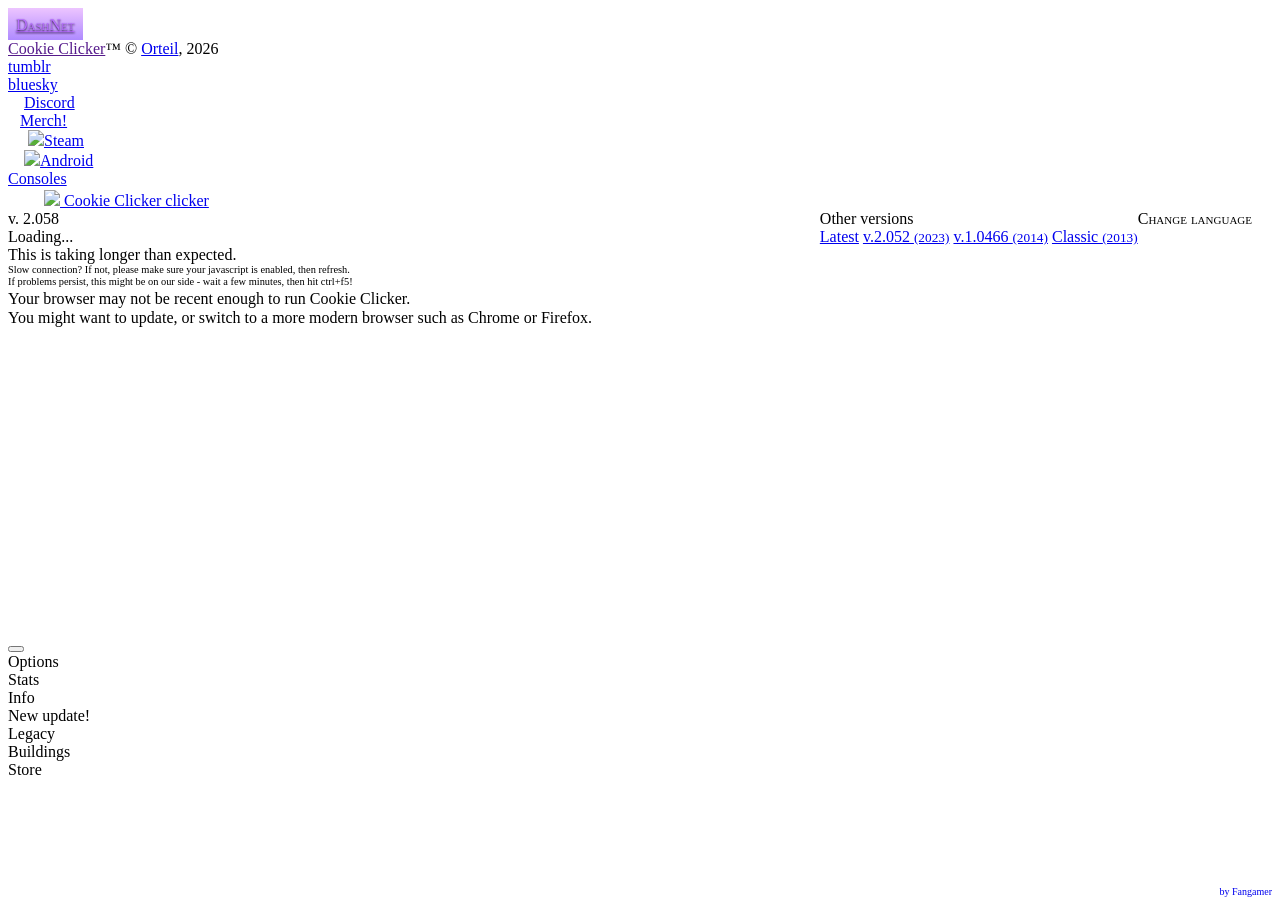
==== beta/index.html @ 4b30bd8a "Create index.html" ====
<!DOCTYPE html>
<html>
<head>

<script>
	var VERSION=2.058;
	var BETA=1;
	var SAVESUFFIX='';
	var App=typeof App==='undefined'?0:App;
	var PRESETMODS=[];
	var LOCAL=(App || !window.location.hostname || window.location.hostname==='localhost' || window.location.hostname==='127.0.0.1');
</script>

<!--<link href="https://fonts.googleapis.com/css?family=Kavoon&subset=latin,latin-ext" rel="stylesheet" type="text/css">-->
<style type="text/css">@font-face {font-family:'Merriweather';font-style:normal;font-weight:900;src:url(cf-fonts/s/merriweather/5.2.11/cyrillic-ext/900/normal.woff2);unicode-range:U+0460-052F,U+1C80-1C8A,U+20B4,U+2DE0-2DFF,U+A640-A69F,U+FE2E-FE2F;font-display:swap;}@font-face {font-family:'Merriweather';font-style:normal;font-weight:900;src:url(cf-fonts/s/merriweather/5.2.11/latin-ext/900/normal.woff2);unicode-range:U+0100-02BA,U+02BD-02C5,U+02C7-02CC,U+02CE-02D7,U+02DD-02FF,U+0304,U+0308,U+0329,U+1D00-1DBF,U+1E00-1E9F,U+1EF2-1EFF,U+2020,U+20A0-20AB,U+20AD-20C0,U+2113,U+2C60-2C7F,U+A720-A7FF;font-display:swap;}@font-face {font-family:'Merriweather';font-style:normal;font-weight:900;src:url(cf-fonts/s/merriweather/5.2.11/cyrillic/900/normal.woff2);unicode-range:U+0301,U+0400-045F,U+0490-0491,U+04B0-04B1,U+2116;font-display:swap;}@font-face {font-family:'Merriweather';font-style:normal;font-weight:900;src:url(cf-fonts/s/merriweather/5.2.11/latin/900/normal.woff2);unicode-range:U+0000-00FF,U+0131,U+0152-0153,U+02BB-02BC,U+02C6,U+02DA,U+02DC,U+0304,U+0308,U+0329,U+2000-206F,U+20AC,U+2122,U+2191,U+2193,U+2212,U+2215,U+FEFF,U+FFFD;font-display:swap;}@font-face {font-family:'Merriweather';font-style:normal;font-weight:900;src:url(cf-fonts/s/merriweather/5.2.11/vietnamese/900/normal.woff2);unicode-range:U+0102-0103,U+0110-0111,U+0128-0129,U+0168-0169,U+01A0-01A1,U+01AF-01B0,U+0300-0301,U+0303-0304,U+0308-0309,U+0323,U+0329,U+1EA0-1EF9,U+20AB;font-display:swap;}</style>

<title>Cookie Clicker</title>
<!--
Code and graphics copyright Orteil, 2013-2026
Feel free to alter this code to your liking, but please do not re-host it, do not profit from it and do not present it as your own.
-->

<meta name="viewport" content="width=900, initial-scale=1">
<link rel="shortcut icon" href="img/favicon.ico" />
<script src="base64.js"></script>

<link href="style.css?v=10c" rel="stylesheet" type="text/css">
<script src="main.js?v=13g"></script>

<!--[if IE]>
<style type="text/css">
	#ifIE9{display:block;}
</style>
<![endif]-->

<!--[if lt IE9]><script src="excanvas.compiled.js"></script><![endif]-->
</head>
<body>

<div id="wrapper">

	<div id="topBar">
		<!--<div><a href="//dashnet.org" target="_blank" id="topbarDashnet">DashNet</a></div>-->
		<!--<div style="width:80px;"><div style="width:80px;height:32px;background:url(img/DashnetLogoTiny.png);position:absolute;left:0px;top:0px;pointer-events:none;opacity:0.5;"></div><a style="opacity:0;" href="//dashnet.org" target="_blank" id="topbarDashnet">DashNet</a></div>-->
		<div style="padding:0px;height:100%;"><a style="background:linear-gradient(0deg,rgba(95,22,255,0.5),rgba(182,22,255,0.25));height:24px;display:inline-block;padding:8px;padding-bottom:0px;font-variant:small-caps;color:#b76fff;text-shadow:0px 1px 2px #1b0031;" href="//dashnet.org" target="_blank" id="topbarDashnet">DashNet</a></div>
		<!--<div style="padding-left:58px;"><div style="width:56px;height:32px;background:url(img/CookieClickerLogoTiny.png);position:absolute;left:4px;top:0px;pointer-events:none;opacity:0.5;"></div>&trade; &copy; <a href="//orteil.dashnet.org" target="_blank" id="topbarOrteil">Orteil</a>, 2025</div>-->
		<!--<div><b style="font-weight:bold;">Cookie Clicker</b>&trade; &copy; <a href="//orteil.dashnet.org" target="_blank" id="topbarOrteil">Orteil</a>, 2025</div>-->
		<div><a href="">Cookie Clicker</a>&trade; &copy; <a href="//orteil.dashnet.org" target="_blank" id="topbarOrteil">Orteil</a>, 2026</div>
		<div><a href="https://orteil42.tumblr.com" target="_blank" id="topbarTumblr">tumblr</a></div>
		<div><a href="https://orteil42.bsky.social" target="_blank" id="topbarTwitter">bluesky</a></div>
		<div style="position:relative;"><div style="width:22px;height:32px;background:url(img/discord.png);position:absolute;left:0px;top:0px;pointer-events:none;"></div><a href="https://discordapp.com/invite/cookie" target="_blank" style="padding-left:16px;" id="topbarDiscord">Discord</a></div>
		<div style="position:relative;"><div style="width:25px;height:32px;background:url(img/weeHoodie.png);position:absolute;left:-2px;top:0px;pointer-events:none;"></div><a class="blueLink" href="https://www.redbubble.com/people/dashnet" target="_blank" style="padding-left:12px;" id="topbarMerch">Merch!</a></div>
		<div style="position:relative;display:none;font-weight:bold;" id="heralds"><div style="position:absolute;top:-4px;width:31px;height:39px;background:url(img/heraldFlag.png);left:50%;margin-left:-15px;pointer-events:none;"></div><div id="heraldsAmount" style="position:relative;z-index:10;text-shadow:0px 1px 0px #000,0px 0px 6px #ff00e4;color:#fff;">-</div></div>
		<div><a class="promoLink" style="padding-left:20px;" href="https://store.steampowered.com/app/1454400/Cookie_Clicker/" target="_blank" id="topbarSteamCC"><img src="img/topbarSteam.png" style="margin-left:0px;">Steam</a></div>
		<div><a class="promoLink" style="padding-left:14px;" href="https://play.google.com/store/apps/details?id=org.dashnet.cookieclicker" target="_blank" id="topbarMobileCC"><img src="img/topbarMobile.png" style="margin-left:2px;">Android</a></div>
		<div><a class="promoLink" style="padding-left:0px;" href="https://cookieclicker.com/" target="_blank" id="topbarConsoles">Consoles</a></div>
		<div><a class="promoLink" style="padding-left:34px;" href="https://fanga.me/r/cookie-clicker-collection" target="_blank" id="topbarCCMerch"><img src="img/fangamerClickerPic.png" style="margin-left:2px;margin-top:2px;"> Cookie Clicker clicker<div style="position:absolute;right:8px;bottom:3px;font-size:10px;">by Fangamer</div></a></div>
		<!--<div><a href="//orteil.dashnet.org/randomgen/" target="_blank" id="topbarRandomgen">RandomGen</a></div>
		<div><a href="//orteil.dashnet.org/igm/" target="_blank" id="topbarIGM">Idle Game Maker</a></div>-->
		<div style="float:right;position:relative;"><div id="tinyglobe" style="position:absolute;top:-4px;width:22px;height:22px;background:url(img/tinyglobeSheet.gif);right:4px;top:4px;pointer-events:none;"></div><a id="changeLanguage" style="font-variant:small-caps;padding-right:20px;" onmouseover="INTERVAL_TINYGLOBE=setInterval(function(){var tinyglobe=document.getElementById('tinyglobe');tinyglobe.style.backgroundPosition=(parseInt(tinyglobe.style.backgroundPosition)-22)+'px';},30);" onmouseout="clearInterval(INTERVAL_TINYGLOBE);">Change language</a><script>document.getElementById('tinyglobe').style.backgroundPosition=(-[0,19,27][Math.floor(Math.random()*3)]*22)+'px';</script></div>
		<div id="topbarOtherVersions" style="float:right;z-index:10000000;" class="hoverer">
			Other versions
			<div class="hoverable">
				<a href="https://xalisquared.github.io/cookie-clicker/" target="_blank" id="linkVersionLive">Latest</a>
				<a href="v2052" target="_blank" id="linkVersionBeta">v.2.052 <small>(2023)</small></a>
				<a href="v10466" target="_blank" id="linkVersionOld">v.1.0466 <small>(2014)</small></a>
				<a href="experiments/cookie" target="_blank">Classic <small>(2013)</small></a>
			</div>
		</div>
		<div id="topBarEnd" style="float:right;padding:0px;"></div>
	</div>
	<div id="game">
		<div id="versionNumber" class="title"></div>
		<script>document.getElementById('versionNumber').innerHTML='v. '+VERSION;</script>
		<div id="offGameMessageWrap">
			<div id="offGameMessage">
				<div id="loader">
					<div class="spinnyBig"></div>
					<div class="spinnySmall"></div>
					<div id="loading" class="title">Loading...</div>
					<div id="failedToLoad" class="title">This is taking longer than expected.<br>
					<div style="font-size:65%;line-height:120%;"><!-- error -->Slow connection? If not, please make sure your javascript is enabled, then refresh.<br>
					If problems persist, this might be on our side - wait a few minutes, then hit ctrl+f5!<!-- /error --></div></div>
					<div id="ifIE9" class="title" style="font-size:100%;line-height:120%;">Your browser may not be recent enough to run Cookie Clicker.<br>You might want to update, or switch to a more modern browser such as Chrome or Firefox.</div>
				</div>
			</div>
		</div>

		<canvas id="backgroundCanvas"></canvas>
		
		<div id="goldenCookie" class="goldenCookie"></div>
		<div id="seasonPopup" class="seasonPopup"></div>
		<div id="shimmers"></div>
		<div id="alert"></div>
		<div id="particles"></div>
		<div id="sparkles" class="sparkles"></div>
		<div id="notes"></div>
		<div id="darken"></div>
		<div id="toggleBox" class="framed prompt"></div>
		<div id="promptAnchor"><div id="prompt" class="framed"><div id="promptContent"></div><div id="promptClose" class="close" style="display:none;" onclick="PlaySound('snd/tickOff.mp3');Game.ClosePrompt();">x</div></div></div>
		<div id="ascend">
			<div id="ascendBG"></div>
			<div id="ascendZoomable"><div id="ascendContent"><div id="ascendUpgrades" style="position:absolute;"></div></div></div>
			<div id="ascendOverlay"></div>
		</div>
		
		<div id="debug"><div id="devConsole" class="framed"></div><div id="debugLog"></div></div>
		
		<div id="sectionLeft" class="inset">
			<canvas id="backgroundLeftCanvas" style="z-index:5;"></canvas>
			<div class="blackFiller"></div>
			<div class="blackGradient"></div>
			<div id="sectionLeftInfo"></div>
			<div id="cookies" class="title"></div>
			<div id="bakeryNameAnchor"><div id="bakeryName" class="title"></div></div>
			<div id="specialPopup" class="framed prompt offScreen"></div>
			<div id="buffs" class="crateBox"></div>
			<div id="cookieAnchor">
				<button id="bigCookie"></button>
				<div id="cookieNumbers"></div>
			</div>
			<div id="sectionLeftExtra"></div>
		</div>

		<div class="separatorLeft" id="leftBeam"></div>
		<div class="separatorRight" id="rightBeam"></div>

		<div id="sectionMiddle" class="inset">
			<div id="comments" class="inset title">
				<div id="prefsButton" class="panelButton"><div class="subButton">Options</div></div>
				<div id="statsButton" class="panelButton"><div>Stats</div></div>
				<div id="logButton" class="panelButton"><div>Info</div><div id="checkForUpdate">New update!</div></div>
				<div id="legacyButton" class="panelButton"><div class="subButton">Legacy</div><div id="ascendMeterContainer" class="smallFramed meterContainer"><div id="ascendMeter" class="meter filling"></div></div><div class="roundedPanel" id="ascendNumber"></div><div id="ascendTooltip" class="framed"></div></div>
				<div id="commentsText">
					<div id="commentsText1" class="commentsText"></div>
					<div id="commentsText2" class="commentsText"></div>
				</div>
				<div class="separatorBottom"></div>
			</div>
			<div id="centerArea">
				<div id="buildingsTitle" class="inset title zoneTitle">Buildings</div>
				<div id="buildingsMaster"></div>
				<div id="rows"></div>
				<div id="menu"></div>
			</div>
		</div>
		
		<div id="sectionRight" class="inset">
			<div id="store">
				<div id="storeTitle" class="inset title zoneTitle">Store</div>
				<div id="toggleUpgrades" class="storeSection upgradeBox"></div>
				<div id="techUpgrades" class="storeSection upgradeBox"></div>
				<div id="vaultUpgrades" class="storeSection upgradeBox"></div>
				<div id="upgrades" class="storeSection upgradeBox"></div>
				<div id="products" class="storeSection"></div>
			</div>
		</div>
		
		<div id="tooltipAnchor"><div id="tooltip" class="framed" onMouseOut="Game.tooltip.hide();"></div></div>
		<div id="preloadImages" style="display:none;"></div>

	</div>

</div>

</body>
</html>
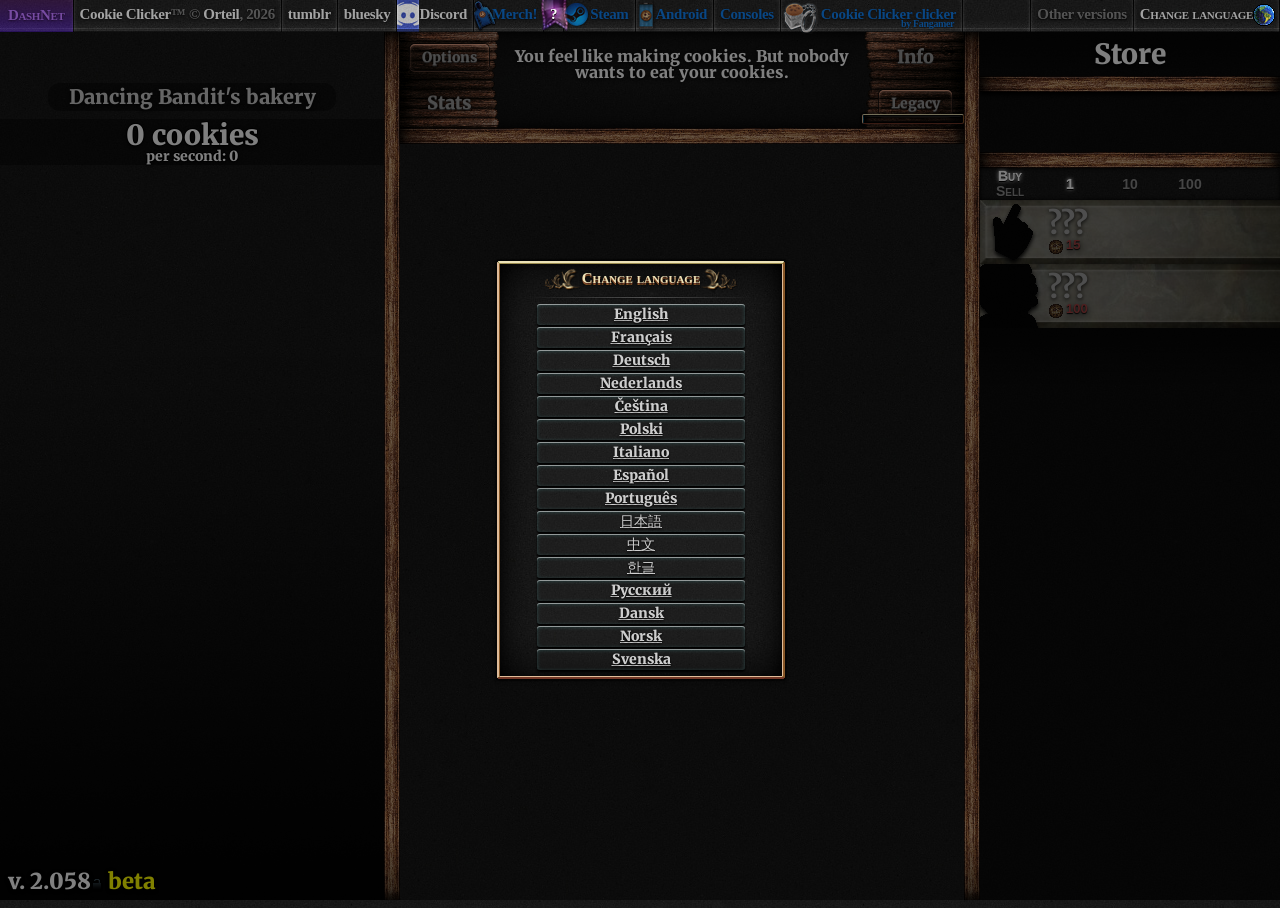
==== commit a480190d: "Update index.html" ====
--- a/beta/index.html
+++ b/beta/index.html
@@ -62,9 +62,9 @@
 			Other versions
 			<div class="hoverable">
 				<a href="https://xalisquared.github.io/cookie-clicker/" target="_blank" id="linkVersionLive">Latest</a>
-				<a href="v2052" target="_blank" id="linkVersionBeta">v.2.052 <small>(2023)</small></a>
-				<a href="v10466" target="_blank" id="linkVersionOld">v.1.0466 <small>(2014)</small></a>
-				<a href="experiments/cookie" target="_blank">Classic <small>(2013)</small></a>
+				<a href="https://xalisquared.github.io/cookie-clicker/v2052" target="_blank" id="linkVersionBeta">v.2.052 <small>(2023)</small></a>
+				<a href="https://xalisquared.github.io/cookie-clicker/v10466" target="_blank" id="linkVersionOld">v.1.0466 <small>(2014)</small></a>
+				<a href="https://xalisquared.github.io/cookie-clicker/experiments/cookie" target="_blank">Classic <small>(2013)</small></a>
 			</div>
 		</div>
 		<div id="topBarEnd" style="float:right;padding:0px;"></div>
--- a/beta/style.css
+++ b/beta/style.css
@@ -0,0 +1,3391 @@
+/* reset CSS */
+/*html, body, div, span, applet, object, iframe,
+h1, h2, h3, h4, h5, h6, p, blockquote, pre,
+a, abbr, acronym, address, big, cite, code,
+del, dfn, em, img, ins, kbd, q, s, samp,
+small, strike, strong, sub, sup, tt, var,
+b, u, i, center,
+dl, dt, dd, ol, ul, li,
+fieldset, form, label, legend,
+table, caption, tbody, tfoot, thead, tr, th, td,
+article, aside, canvas, details, embed, 
+figure, figcaption, footer, header, hgroup, 
+menu, nav, output, ruby, section, summary,
+time, mark, audio, video {
+	margin: 0;
+	padding: 0;
+	border: 0;
+	font-size: 100%;
+	font: inherit;
+	vertical-align: baseline;
+}
+article, aside, details, figcaption, figure, 
+footer, header, hgroup, menu, nav, section {
+	display: block;
+}*/
+div,span,h1,h2,h3,h4,h5,h6,p{margin:0;padding:0;}
+body {
+	line-height: 1;
+}
+ol, ul {
+	list-style: none;
+}
+blockquote, q {
+	quotes: none;
+}
+blockquote:before, blockquote:after,
+q:before, q:after {
+	content: '';
+	content: none;
+}
+table {
+	border-collapse: collapse;
+	border-spacing: 0;
+}
+button {outline:none;border:none;}
+button:focus {outline:1px solid rgba(255,200,100,0.5);outline-offset:-1px;}
+
+
+/*=====================================================================================
+BASE
+=======================================================================================*/
+html,body
+{
+	width:100%;
+	height:100%;
+}
+
+body
+{
+	-webkit-touch-callout: none;
+	-webkit-user-select: none;
+	-khtml-user-select: none;
+	-moz-user-select: -moz-none;
+	-moz-user-select: none;
+	-ms-user-select: none;
+	user-select: none;
+	touch-action: manipulation;
+	
+	color:#fff;
+	background:#000 url(img/darkNoise.jpg);
+	font-family:Tahoma,Arial,sans-serif;
+	font-size:13px;
+	
+	overflow:hidden;
+}
+.selectable
+{
+	-webkit-touch-callout: text;
+	-webkit-user-select: text;
+	-khtml-user-select: text;
+	-moz-user-select: text;
+	-ms-user-select: text;
+	user-select: text;
+}
+
+#wrapper
+{
+	width:100%;
+	height:100%;
+	position:absolute;
+	left:0px;
+	top:0px;
+	right:0px;
+	bottom:0px;
+	/*min-width:1280px;*/
+	transform-origin:0 0;
+}
+
+small
+{
+	font-size:80%;
+}
+
+a,a:visited
+{
+	text-decoration:underline;
+	cursor:pointer;
+	color:#ccc;
+}
+a:hover
+{
+	text-shadow:0px 0px 3px #fff;
+	color:#fff;
+}
+a:active
+{
+	opacity:0.8;
+	background:transparent;
+}
+
+.inset
+{
+	/*box-shadow:0px 0px 12px #000 inset;*/
+}
+
+.titleFont,.title,.section,.lockedTitle,.smallFancyButton
+{
+	font-family: 'Merriweather', Georgia,serif;
+}
+.title,.section,.lockedTitle
+{
+	font-size:28px;
+	text-shadow:0px 1px 4px #000;
+	color:#fff;
+}
+
+/*=====================================================================================
+SECTIONS
+=======================================================================================*/
+.section
+{
+	font-variant:small-caps;
+	text-align:center;
+	padding:0px 16px;
+	background:linear-gradient(to right,rgba(0,0,0,0),rgba(0,0,0,0),rgba(0,0,0,0.5),rgba(0,0,0,0),rgba(0,0,0,0));
+	margin:12px 0px;
+	text-shadow:0px -2px 6px rgba(255,255,200,0.6),0px 1px 0px rgba(100,100,100,1),0px 2px 4px rgba(0,0,0,1);
+}
+.section:after
+{
+	content:'';
+	display:block;
+	background:linear-gradient(to right,rgba(255,255,255,0),rgba(255,255,255,0),rgba(255,255,255,0.25),rgba(255,255,255,0),rgba(255,255,255,0));
+	height:1px;
+	margin:6px 0px;
+}
+.section:before
+{
+	content:'';
+	display:block;
+	background:linear-gradient(to right,rgba(255,255,255,0),rgba(255,255,255,0),rgba(255,255,255,0.25),rgba(255,255,255,0),rgba(255,255,255,0));
+	height:1px;
+	margin:6px 0px;
+}
+.subsection
+{
+	padding:8px 0px;
+	font-size:14px;
+}
+.subsection div.title
+{
+	font-size:22px;
+	padding-left:16px;
+	margin-bottom:8px;
+	background:linear-gradient(to right,rgba(0,0,0,0.5),rgba(0,0,0,0),rgba(0,0,0,0),rgba(0,0,0,0));
+}
+.subsection div.title:after
+{
+	content:'';
+	display:block;
+	background:linear-gradient(to right,rgba(255,255,255,0.25),rgba(255,255,255,0));
+	height:1px;
+	width:50%;
+	margin:6px 0px;
+	margin-left:-16px;
+}
+.subsection div.title:before
+{
+	content:'';
+	display:block;
+	background:linear-gradient(to right,rgba(255,255,255,0.25),rgba(255,255,255,0));
+	height:1px;
+	width:50%;
+	margin:6px 0px;
+	margin-left:-16px;
+}
+.update
+{
+	-webkit-touch-callout: auto;
+	-webkit-user-select: auto;
+	-khtml-user-select: auto;
+	-moz-user-select: auto;
+	-moz-user-select: auto;
+	-ms-user-select: auto;
+	user-select: auto;
+}
+.update .title
+{
+	color:#69c;
+}
+.update.small .title
+{
+	font-size:16px;
+	opacity:0.8;
+	color:#fff;
+}
+.listing
+{
+	padding:3px 16px;
+	font-size:13px;
+}
+.listing b
+{
+	font-weight:bold;
+	opacity:0.6;
+}
+.listing small
+{
+	font-size:11px;
+	opacity:0.9;
+}
+.listing label
+{
+	/*
+	font-size:12px;
+	border-bottom:1px solid rgba(255,255,255,0.25);
+	border-right:1px solid rgba(255,255,255,0.25);
+	opacity:0.5;
+	padding-left:16px;
+	padding-bottom:2px;
+	padding-right:4px;
+	position:relative;
+	left:-4px;
+	top:-2px;
+	background:linear-gradient(to right,rgba(0,0,0,0),rgba(0,0,0,0),rgba(0,0,0,0.5));
+	*/
+	font-size:11px;
+	color:rgba(255,255,255,0.5);
+	border-bottom:1px dashed rgba(255,255,255,0.25);
+	padding:2px 8px;
+}
+
+.hidden
+{
+	visibility:hidden;
+}
+.toggledOff
+{
+	opacity:0;
+	display:none;
+}
+.listing:hover .hidden
+{
+	visibility:visible;
+}
+
+.optionBox
+{
+	text-align:center;
+	clear:both;
+	margin-bottom:-12px;
+	overflow:hidden;
+}
+.optionBox .option
+{
+}
+.optionBox .option.focused
+{
+	text-decoration:underline;
+}
+a.option.big
+{
+	font-size:30px;
+	margin:auto;
+	padding:8px 16px;
+	width:80%;
+}
+a.option.framed.large small,.particle small {font-size:65%;}
+a.option.framed.large
+{
+	font-size:20px;
+	margin:4px auto;
+	padding:6px 12px;
+	background:#058;
+	box-shadow:0px 0px 1px 2px rgba(0,0,0,0.5),0px 2px 4px rgba(0,0,0,0.25),0px 1px 1px 1px rgba(0,0,0,0.5) inset,0px 0px 12px 2px #0cf inset;
+	text-shadow:0px 1px 2px #000;
+}
+a.option.framed.large:hover
+{
+	background:#0cf;
+	box-shadow:0px 0px 1px 2px rgba(0,0,0,0.5),0px 2px 4px rgba(0,0,0,0.25),0px 1px 1px 1px rgba(0,0,0,0.5) inset,0px 0px 12px 2px #8ef inset;
+	text-shadow:0px 1px 2px #000;
+	color:#fff;
+}
+a.option.framed.large.red
+{
+	background:#c30;
+	box-shadow:0px 0px 1px 2px rgba(0,0,0,0.5),0px 2px 4px rgba(0,0,0,0.25),0px 1px 1px 1px rgba(0,0,0,0.5) inset,0px 0px 12px 2px #f64 inset;
+}
+a.option.framed.large.red:hover
+{
+	background:#f64;
+	box-shadow:0px 0px 1px 2px rgba(0,0,0,0.5),0px 2px 4px rgba(0,0,0,0.25),0px 1px 1px 1px rgba(0,0,0,0.5) inset,0px 0px 12px 2px #fc7 inset;
+}
+a.option,.info a,a.smallFancyButton
+{
+	display:inline-block;
+	border:1px solid #ccc;
+	background:#000;
+	margin:2px 4px 2px 0px;
+	color:#ccc;
+	font-size:12px;
+	padding:4px 8px;
+	text-decoration:none;
+}
+a.option.off {opacity:0.5;}
+a.option.disabled {pointer-events:none;filter:grayscale(100%);opacity:0.5;}
+a.option:hover,.info a:hover,a.smallFancyButton:hover
+{
+	border-color:#fff;
+	color:#fff;
+	text-shadow:none;
+}
+a.option:active,.info a:active,a.smallFancyButton:active
+{
+	background-color:#333;
+}
+.warning,a.option.warning
+{
+	color:#c00;
+	border-color:#c00;
+}
+a.option.warning:hover
+{
+	border-color:#f33;
+	color:#f33;
+}
+a.option.warning:active
+{
+	background-color:#300;
+}
+
+.neato,a.option.neato
+{
+	color:#096;
+	border-color:#096;
+}
+a.option.neato:hover
+{
+	border-color:#3c9;
+	color:#3c9;
+}
+a.option.neato:active
+{
+	background-color:#032;
+}
+.info a
+{
+	border-color:#666;
+	background:#eee;
+	color:#666;
+	padding:2px 6px;
+}
+.info a:hover
+{
+	border-color:#000;
+	background-color:#fff;
+	color:#000;
+}
+.info a:active
+{
+	background-color:#999;
+}
+
+
+
+#backgroundLayers, #backgroundLayers div
+{
+	width:100%;
+	height:100%;
+	position:absolute;
+	left:0px;
+	top:0px;
+}
+
+#backgroundCanvas,#backgroundLeftCanvas
+{
+	position:absolute;
+	left:0px;
+	top:0px;
+}
+
+.offWeb .supportComment,.offWeb .adBanner,.offWeb #support,.offWeb #smallSupport,.offWeb .ad{display:none;}
+
+.offWeb #topBar{display:none;}
+.onWeb #topBar{visibility:visible;}
+
+.showCompressed{display:none;}
+#topBar.compressed .showCompressed{display:initial;}
+#topBar.compressed .hideCompressed{display:none;}
+
+#topBar
+{
+	visibility:hidden;
+	position:absolute;
+	left:0px;
+	top:0px;
+	width:100%;
+	height:32px;
+	background:url(img/darkNoiseTopBar.jpg) repeat-x bottom;
+	color:#ccc;
+}
+#topBar>div
+{
+	display:inline-block;
+	float:left;
+	/*border-right:1px solid #000;
+	border-bottom:3px solid transparent;*/
+	box-shadow:0px 0px 3px 1px rgba(255,255,255,0.2) inset;
+	padding:7px 8px 9px 8px;
+}
+#topBar a
+{color:#fff;}
+#topBar a.blueLink
+{color:#06c;}
+#topBar a.blueLink:hover
+{color:#28f;text-shadow:0px 0px 3px #06c;}
+#topBar a.lightblueLink
+{color:#6ad3ff;}
+#topBar a.lightblueLink:hover
+{color:#74fffd;text-shadow:0px 0px 3px #6ad3ff;}
+a.orangeLink,#topBar a.orangeLink
+{color:#f65f4d;}
+a.orangeLink:hover,#topBar a.orangeLink:hover
+{color:#ff9580;text-shadow:0px 0px 3px #f65f4d;}
+
+#topBar
+{
+	color:rgba(255,255,255,0.3);
+	font-family:"Trebuchet MS";
+	font-weight:bold;
+	font-size:15px;
+	text-shadow:0px 1px 2px #000;
+	letter-spacing:-0.35px;
+}
+#topBar>div
+{
+	box-shadow:none;
+	position:relative;
+	z-index:1;
+	padding:7px 6px 10px 6px;
+	margin-right:1px;
+}
+#topBar>div:after
+{
+	content:'';width:13px;height:32px;
+	position:absolute;right:-7px;top:0px;
+	background:url(img/topbarDiv.png);
+	border:none;
+	z-index:-1;
+	pointer-events:none;
+}
+#topBar img
+{
+	position:absolute;left:0px;top:0px;
+}
+#topBar a,#topBar .hoverheader
+{
+	/*
+	display:inline-block;
+	border-radius:2px;padding:5px 2px;
+	margin-left:-1px;margin-right:-1px;margin-top:-4px;
+	color:#222;
+	background:rgba(255,255,255,0.75);
+	box-shadow:0px -1px 0px #fff;
+	text-shadow:0px 1px 0px #fff;
+	opacity:0.3;
+	text-decoration:none;
+	font-weight:bold;*/
+	color:#fff;
+	opacity:0.6;
+	text-decoration:none;
+	transition:opacity 0.1s,text-shadow 0.2s;
+}
+#topBar a:hover,#topBar .hoverer:hover>.hoverheader{opacity:1;text-shadow:0px 0px 6px currentColor !important;}
+#topBar .promoLink {color:#06c;}
+
+.hoverer
+{
+	position:relative;
+	z-index:10000000;
+	cursor:pointer;
+}
+.hoverable
+{
+	text-align:left;
+	opacity:0;
+	transition:max-height 0.25s ease-out,opacity 0.25s ease-out;
+	position:absolute;
+	left:0px;
+	top:32px;
+	width:100%;
+	max-height:0px;
+	overflow:hidden;
+	box-shadow:0px 0px 0px 1px #000,0px 2px 4px 2px rgba(0,0,0,0.5),0px 0px 0px 1px rgba(0,0,0,0.5);
+	background:url(img/darkNoise.jpg);
+	border-radius:0px 0px 8px 8px;
+}
+.hoverer:hover>.hoverheader
+{
+	color:rgba(255,255,255,0.5);
+}
+.hoverer:hover>.hoverable
+{
+	opacity:1;
+	max-height:400px;
+}
+.hoverable>div
+{
+	box-shadow:1px 1px 0px rgba(255,255,255,0.1) inset,-1px -1px 0px rgba(0,0,0,0.1) inset;
+}
+.hoverable>div:nth-child(odd)
+{
+	background:rgba(255,255,255,0.05);
+}
+.hoverable a
+{
+	display:inline-block;
+	width:100%;
+	padding:5px 8px;
+}
+.hoverable a:hover
+{
+	text-shadow:none;
+	background:rgba(255,255,255,0.2);
+}
+
+
+#offGameMessageWrap
+{
+	display:table;
+	position:absolute;
+	top:0;
+	left:0;
+	height:100%;
+	width:100%;
+	background:#111 url(img/darkNoise.jpg);
+	background:url(img/shadedBorders.png) left top/100% 100%,#111 url(img/darkNoise.jpg);
+	text-align:center;
+	z-index:1000000000;
+	line-height:150%;
+	font-size:20px;
+}
+#offGameMessage
+{
+	display:table-cell;
+	vertical-align:middle;
+	position:relative;
+}
+#loader
+{
+	position:relative;
+	padding:32px;
+	padding-top:110px;
+	animation-name:appear;
+	animation-iteration-count:1;
+	animation-timing-function:ease-out;
+	animation-duration:0.5s;
+}
+@keyframes appear
+{
+	from {opacity:0;top:20px;}
+	to {opacity:1;top:0px;}
+}
+#loading
+{
+	text-shadow:0px 0px 3px rgba(255,255,255,0.5),0px 0px 20px #39f;
+	animation-name:blink;
+	animation-iteration-count:infinite;
+	animation-timing-function:ease-in-out;
+	animation-duration:0.75s;
+}
+.blinking{animation-name:blink;
+	animation-iteration-count:infinite;
+	animation-timing-function:ease-in-out;
+	animation-duration:0.75s;}
+@keyframes blink
+{
+	0% {opacity:0.5;}
+	50% {opacity:1;}
+	100% {opacity:0.5;}
+}
+#ifIE9{display:none;}
+#failedToLoad
+{
+	text-shadow:0px 0px 3px rgba(255,255,255,0.5),0px 0px 20px #f33;
+	animation-name:appearLater;
+	animation-iteration-count:1;
+	animation-timing-function:ease-out;
+	animation-duration:15s;
+}
+@keyframes appearLater
+{
+	0% {opacity:0;}
+	95% {opacity:0;}
+	100% {opacity:1;}
+}
+.spinnyBig,.spinnySmall
+{
+	display:block;
+	width:100px;
+	height:100px;
+	position:absolute;
+	left:50%;
+	top:0px;
+	margin-left:-50px;
+	animation-name:loadSpin;
+	animation-iteration-count:infinite;
+	animation-timing-function:ease-in-out;
+}
+.spinnyBig
+{
+	background:url(img/spinnyBig.png);
+	animation-duration:5s;
+}
+.spinnySmall
+{
+	background:url(img/spinnySmall.png);
+	animation-duration:9s;
+}
+@keyframes loadSpin
+{
+	0% {transform:rotate(0deg);}
+	100% {transform:rotate(360deg);}
+}
+
+.langSelectButton
+{
+	background:rgba(50,50,50,0.25);
+	text-shadow:0px 1px 2px #000;
+	box-shadow:0px 1px 0px rgba(255,255,255,0.5) inset, 0px 1px 4px rgba(128,255,255,0.2) inset,0px 2px 2px rgba(0,0,0,1);
+	padding:1px 6px;
+	margin:2px auto;
+	width:200px;
+	font-size:14px;
+	text-decoration:underline;
+	color:rgba(255,255,255,0.8);
+	transition:color 0.2s,box-shadow 0.2s;
+	cursor:pointer;
+	z-index:1;
+	position:relative;
+	border-radius:3px;
+}
+.langSelectButton:hover,.langSelectButton.selected
+{
+	background:rgba(50,50,50,0.5);
+	box-shadow:0px 0px 0px 1px rgba(255,255,255,1) inset, 0px 1px 4px 2px rgba(128,255,255,0.6) inset,0px 4px 2px 2px rgba(0,0,0,1);
+	z-index:10;
+	color:rgba(255,255,255,1);
+}
+.langSelectButton:hover:before
+{
+	content:'';
+	width:22px;
+	height:22px;
+	position:absolute;
+	left:0px;
+	top:0px;
+	background:url(img/tinyglobe.gif);
+	pointer-events:none;
+	display:block;
+	transform:scale(0.75);
+}
+
+#game
+{
+	position:absolute;
+	left:0px;
+	top:0px;
+	right:0px;
+	bottom:0px;
+	overflow:hidden;
+}
+.onWeb #game{top:32px;}
+.offWeb #game{top:0px;}
+#sectionLeft
+{
+	position:absolute;
+	left:0px;
+	top:0px;
+	width:30%;
+	bottom:0px;
+	min-width:100px;
+	/*overflow:hidden;*/
+}
+/*#sectionLeftExtra{position:absolute;left:0px;top:0px;}*/
+#sectionMiddle
+{
+	position:absolute;
+	left:30%;
+	padding-left:16px;
+	margin-right:15px;
+	top:0px;
+	right:318px;
+	bottom:0px;
+	min-width:100px;
+	overflow:hidden;
+}
+#centerArea
+{
+	overflow-x:hidden;
+	overflow-y:scroll;
+	position:absolute;
+	top:112px;
+	left:16px;
+	bottom:0px;
+	right:0px;
+}
+#game.onMenu #centerArea
+{
+	background:#000 url(img/darkNoise.jpg);
+	background-image:url(img/shadedBorders.png),url(img/darkNoise.jpg);
+	background-size:100% 100%,auto;
+	background-color:#000;
+}
+#sectionRight
+{
+	height:100%;
+	position:absolute;
+	top:0px;
+	right:0px;
+	overflow-x:hidden;
+	overflow-y:scroll;
+	/*background:url(img/panelBG.png);*/
+	background:rgba(0,0,0,0.5);
+}
+
+#sectionLeft .blackGradient
+{
+	background:url(img/blackGradient.png) repeat-x bottom;
+	position:absolute;
+	left:0px;
+	right:0px;
+	top:300px;
+	height:640px;
+}
+#sectionLeft .blackFiller
+{
+	background:#000;
+	position:absolute;
+	left:0px;
+	right:0px;
+	top:940px;
+	bottom:0px;
+}
+
+
+.inner
+{
+	box-shadow:0px 0px 0px 1px rgba(255,255,255,0.2),0px 2px 4px 2px rgba(0,0,0,0.5);
+}
+.zebra:nth-child(even)
+{
+	background:rgba(255,255,255,0.05);
+}
+.zebra.selected
+{
+	background:rgba(255,255,255,0.1);
+	box-shadow:0px 0px 0px 1px rgba(255,255,255,0.5) inset;
+}
+.mouseOver{cursor:pointer;}
+.mouseOver:hover
+{
+	filter:brightness(125%);
+	background:rgba(255,255,255,0.07);
+	text-shadow:0px -1px 6px #fff;
+}
+.mouseOver:active
+{
+	filter:brightness(75%);
+	background:rgba(0,0,0,0.07);
+}
+.mouseOverScale
+{
+	cursor:pointer;
+	transition:transform 0.1s;
+}
+.mouseOverScale:hover
+{
+	transform:scale(1.1);
+	color:#fff;
+}
+.mouseOverScale:active
+{
+	transform:scale(1);
+}
+
+/* this is a mess */
+.framed,a.option,.sliderBox,.smallFramed
+{
+	border:1px solid #e2dd48;
+	background:#000 url(img/darkNoise.jpg);
+	background-image:/*linear-gradient(rgba(255,255,255,0.05),rgba(0,0,0,0.4)),*/url(img/shadedBordersSoft.png),url(img/darkNoise.jpg);
+	background-size:/*100% 100%,*/100% 100%,auto;
+	background-color:#000;
+	border-radius:2px;
+	box-shadow:0px 0px 1px 2px rgba(0,0,0,0.5),0px 2px 4px rgba(0,0,0,0.25),0px 0px 2px 2px #000 inset,0px 1px 0px 1px rgba(255,255,255,0.5) inset;
+	text-shadow:0px 1px 1px #000;
+	color:#ccc;
+	line-height:100%;
+}
+.framed,a.option,a.option.framed,a.option.framed:hover,.smallFramed,a.smallFancyButton
+{
+	/*border-color:#dac56e #c07a36 #a44e36 #c07a36;*/
+	/*border:1px solid #e2dd48;*/
+	border-color:#ece2b6 #875526 #733726 #dfbc9a;
+}
+.smallFramed
+{border-radius:8px;}
+a.option,textarea,input[type="text"],.sliderBox,a.smallFancyButton
+{
+	border:1px solid #e2dd48;
+	border-color:#ece2b6 #875526 #733726 #dfbc9a;
+	border-radius:2px;
+}
+textarea,input[type="text"]
+{
+	border-radius:4px;
+	box-shadow:0px 0px 0px 1px rgba(0,0,0,0.5) inset,0px 1px 2px rgba(0,0,0,0.5) inset;
+}
+textarea:read-only,input[type="text"]:read-only
+{
+	background:transparent;
+	color:inherit;
+	text-shadow:0px 1px 0px #000;
+	resize:none;
+	border:1px solid rgba(255,255,255,0.25);
+}
+select,option{font-weight:bold;font-size:11px;margin:2px 4px 2px 0px;}
+select{padding:2px;border-radius:4px;}
+.smallFancyButton
+{
+	font-variant:small-caps;
+	font-weight:bold;
+	font-size:13px;
+}
+a.option.smallFancyButton
+{
+	vertical-align:middle;
+	width:130px;
+	text-align:right;
+}
+
+.prefButton{position:relative;}
+.prefButton:after{content:'';background:#fff;pointer-events:none;width:3px;height:3px;display:inline-block;border-radius:4px;box-shadow:0px 0px 2px 0px #3cf,0px 0px 6px 1px #33f;position:absolute;right:3px;top:50%;margin-top:-1px;}
+.prefButton.off:after{background:rgba(255,255,255,0.15);box-shadow:1px 1px 0px rgba(255,255,255,0.3);}
+
+.tight
+{
+	box-sizing:border-box;
+	overflow:hidden;
+	text-align:center;
+}
+.tight .option
+{
+	box-sizing:border-box;
+	width:100%;clear:both;
+	margin:1px 0px;
+	font-size:11px;
+}
+.tight .option.halfLeft
+{
+	width:50%;
+	float:left;clear:left;
+}
+.tight .option.halfRight
+{
+	width:50%;
+	float:right;clear:right;
+}
+#prompt .tightInput
+{
+	margin:4px;
+	margin-top:0px;
+	padding:4px 8px;
+	width:100%;
+	box-sizing:border-box;
+	font-size:11px;
+}
+
+.framed,a.option.framed
+{
+	padding:4px 8px;
+	margin:4px;
+	border:3px solid transparent;
+	border-image:url(img/frameBorder.png) 3 round;
+	border-radius:2px;
+	box-shadow:0px 0px 1px 2px rgba(0,0,0,0.5),0px 2px 4px rgba(0,0,0,0.25),0px 0px 6px 1px rgba(0,0,0,0.5) inset;
+	-webkit-transition: opacity 0.1s ease-out;
+	-moz-transition: opacity 0.1s ease-out;
+	-ms-transition: opacity 0.1s ease-out;
+	-o-transition: opacity 0.1s ease-out;
+	transition: opacity 0.1s ease-out;
+}
+
+.sliderBox
+{
+	padding:4px 8px;
+	width:200px;max-width:100%;
+	display:inline-block;
+	margin-bottom:2px;
+	margin-right:2px;
+}
+.sliderBox>div
+{
+	margin-bottom:4px;
+}
+.sliderBox>input
+{
+	display:block;
+	margin:2px auto;
+}
+
+/* why, CSS? why? */
+input[type=range]
+{
+	-webkit-appearance:none;
+	width:100%;
+	height:12px;
+	margin:0px 0px;
+	border:0px solid #000;
+	cursor:pointer;
+	background:transparent;
+}
+input[type=range]:focus{outline:none;}
+input[type=range]::-webkit-slider-runnable-track
+{
+	width:100%;
+	height:12px;
+	cursor:pointer;
+	background:#999;
+	border:0px solid #000;
+	border-radius:4px;
+	box-shadow:0px 0px 4px #000,0px 2px 3px rgba(0,0,0,0.5) inset;
+}
+input[type=range]::-webkit-slider-thumb
+{
+	border:0px solid #000;
+	height:12px;
+	width:12px;
+	background:#ccc;
+	box-shadow:0px 0px 4px #fff inset,0px 1px 3px 1px rgba(0,0,0,0.5);
+	cursor:pointer;
+	-webkit-appearance:none;
+	margin-top:0px;
+	border-radius:4px;
+}
+input[type=range]:active::-webkit-slider-thumb,input[type=range]:hover::-webkit-slider-thumb {background:#fff;}
+
+input[type=range]::-moz-range-track 
+{
+	width:100%;
+	height:12px;
+	cursor:pointer;
+	background:#999;
+	border:0px solid #000;
+	border-radius:4px;
+	box-shadow:0px 0px 4px #000,0px 2px 3px rgba(0,0,0,0.5) inset;
+}
+input[type=range]::-moz-range-thumb
+{
+	border:0px solid #000;
+	height:12px;
+	width:12px;
+	background:#ccc;
+	box-shadow:0px 0px 4px #fff inset,0px 1px 3px 1px rgba(0,0,0,0.5);
+	cursor:pointer;
+	-webkit-appearance:none;
+	margin-top:0px;
+	border-radius:4px;
+}
+input[type=range]:active::-moz-range-thumb,input[type=range]:hover::-moz-range-thumb {background:#fff;}
+
+input[type=range]::-ms-track 
+{
+	width:100%;
+	height:12px;
+	cursor:pointer;
+	background:#999;
+	border:0px solid #000;
+	border-radius:4px;
+	box-shadow:0px 0px 4px #000,0px 2px 3px rgba(0,0,0,0.5) inset;
+}
+input[type=range]::-ms-thumb
+{
+	border:0px solid #000;
+	height:12px;
+	width:12px;
+	background:#ccc;
+	box-shadow:0px 0px 4px #fff inset,0px 1px 3px 1px rgba(0,0,0,0.5);
+	cursor:pointer;
+	-webkit-appearance:none;
+	margin-top:0px;
+	border-radius:4px;
+}
+input[type=range]:active::-ms-thumb,input[type=range]:hover::-ms-thumb {background:#fff;}
+
+
+
+.framed b
+{
+	color:#fff;
+	font-weight:bold;
+}
+.framed .name
+{
+	font-weight:bold;
+	font-size:110%;
+	color:#fff;
+	margin:2px 0px;
+	/*text-shadow:0px 0px 2px rgba(255,255,255,0.3);*/
+	text-shadow:0px -2px 4px rgba(255,255,200,0.4),0px 1px 0px rgba(100,100,100,1),0px 2px 4px rgba(0,0,0,1);
+}
+.framed q
+{
+	display:block;
+	position:relative;
+	text-align:right;
+	margin-top:8px;
+	font-style:italic;
+	color:rgba(255,255,255,0.5);
+	font-size:12px;
+	font-family:Georgia;
+	line-height:135%;
+}
+.framed q:before
+{
+	display:inline-block;
+	content:"“";
+	font-size:14px;
+	font-family:Georgia;
+	font-weight:bold;
+}
+.framed q:after
+{
+	display:inline-block;
+	content:"”";
+	font-size:14px;
+	font-family:Georgia;
+	font-weight:bold;
+	margin-top:-2px;
+}
+.framed .close
+{
+	position:absolute;
+	top:-5px;
+	right:0px;
+	padding:4px;
+}
+.close
+{
+	font-weight:bold;
+	font-size:16px;
+	text-shadow:0px 0px 2px #000,0px 0px 1px #000;
+	cursor:pointer;
+	font-family:Comic Sans MS;
+	padding:1px 8px 7px 8px;
+	z-index:1000;
+}
+.close:hover
+{
+	color:#fff;
+	text-shadow:0px 0px 2px #fff;
+}
+.sidenote
+{
+	position:absolute;
+	right:-6px;
+	bottom:6px;
+}
+
+.menuClose
+{
+	position:absolute;
+	top:0px;
+	right:0px;
+	border-bottom-left-radius:36px;
+	padding:4px 12px 16px 18px;
+	font-size:24px;
+	box-shadow:-2px 2px 8px #000, 2px -2px 8px rgba(255,255,255,0.1) inset;
+}
+.menuClose:hover
+{
+	background:rgba(255,255,255,0.05);
+}
+
+.block
+{
+	padding:8px;
+	margin:2px;
+	border-radius:4px;
+	border:1px solid rgba(255,255,255,0.1);
+	box-shadow:0px 0px 1px #000,0px 0px 1px #000 inset;
+}
+
+
+#tooltipAnchor
+{
+	position:absolute;
+	z-index:1000000000;
+	display:none;
+	//transition:left 0.1s ease-out,right 0.1s ease-out,top 0.1s ease-out,bottom 0.1s ease-out;
+}
+#tooltip
+{
+	position:absolute;
+	-webkit-transition:none;
+	-moz-transition:none;
+	-ms-transition:none;
+	-o-transition:none;
+	transition:none;
+	pointer-events:none;
+	opacity:1;
+}
+.noTransition
+{
+	-webkit-transition:none !important;
+	-moz-transition:none !important;
+	-ms-transition:none !important;
+	-o-transition:none !important;
+	transition:none !important;
+}
+.wobbling
+{
+	animation:wobble 0.1s ease-out;
+}
+
+.line
+{
+	background:linear-gradient(to right,rgba(255,255,255,0),rgba(255,255,255,0.25),rgba(255,255,255,0));
+	height:1px;
+	width:90%;
+	margin:6px auto;
+	position:relative;
+}
+.line:before,.line:after
+{
+	content:'';
+	display:block;
+	background:linear-gradient(to right,rgba(0,0,0,0),rgba(0,0,0,0.25),rgba(0,0,0,0));
+	height:1px;
+	width:90%;
+	position:absolute;
+	left:0px;
+	bottom:1px;
+}
+.line:after
+{
+	bottom:-1px;
+}
+.description
+{
+	/*border-top:1px solid rgba(255,255,255,0.25);*/
+	margin:4px 0px;
+}
+.descriptionBlock
+{
+	border-radius:6px;
+	background:rgba(255,255,255,0.1);
+	padding:2px 6px;
+	margin:3px 0px;
+	position:relative;
+	font-size:85%;
+	text-shadow:0px 1px 0px #000;
+}
+.descriptionBlock:before
+{
+	position:absolute;
+	display:block;
+	content:"\2022";
+	left:-4px;
+	top:2px;
+	font-size:16px;
+}
+
+q:before
+{
+	display:inline-block;
+	content:"\"";
+}
+q:after
+{
+	display:inline-block;
+	content:"\"";
+}
+
+
+.price
+{
+	font-weight:bold;
+	color:#6f6;
+	padding-left:18px;
+	position:relative;
+}
+.priceMult
+{
+	font-weight:bold;
+	color:#ffc;
+}
+.price .tinyCookie
+{
+	display:block;
+	position:absolute;
+	left:0px;
+	top:0px;
+	width:16px;
+	height:16px;
+	cursor:pointer;
+}
+.price.disabled, .disabled .price
+{
+	color:#f66;
+}
+.price:before
+{
+	content:'';
+	display:block;
+	position:absolute;
+	left:0px;
+	top:2px;
+	background:url(img/money.png);
+	width:16px;
+	height:16px;
+}
+.hasTinyCookie
+{
+	position:relative;
+	padding-left:18px;
+}
+.hasTinyCookie:before
+{
+	content:'';
+	display:block;
+	position:absolute;
+	left:0px;
+	top:0px;
+	background:url(img/money.png);
+	width:16px;
+	height:16px;
+}
+.heavenly.price:before
+{
+	background:url(img/heavenlyMoney.png);
+}
+.lump.price:before
+{
+	background:url(img/sugarLump.png);
+}
+.price.plain
+{
+	color:#fff;
+	display:inline-block;
+}
+.price.plain:before
+{
+	top:0px;
+}
+
+#cookieAnchor
+{
+	position:absolute;
+	left:50%;
+	top:40%;
+}
+#bigCookie
+{
+	width:256px;
+	height:256px;
+	position:absolute;
+	left:-128px;
+	top:-128px;
+	/*background:url(img/perfectCookie.png);
+	background-size:256px 256px;*/
+	background:url(img/empty.png);/* somehow necessary; an empty div with no background seems to be click-through */
+	cursor:pointer;
+	z-index:10000;
+	border-radius:128px;
+	border:none;
+	overflow:hidden;
+	outline:none;
+}
+.elderWrath #bigCookie
+{
+	background:url(img/imperfectCookie.png);
+	background-size:256px 256px;
+}
+#cookieNumbers{position:absolute;top:-80px;}
+.cookieNumber
+{
+	position:absolute;
+	pointer-events:none;
+	left:-100px;
+	top:0px;
+	width:200px;
+	z-index:100;
+	text-align:center;
+	text-shadow:none;
+}
+#cookieCursors{position:absolute;z-index:5;}
+.cursor
+{
+	width:32px;
+	height:32px;
+	position:absolute;
+	background:url(img/cursor.png);
+}
+.cookieParticle
+{
+	width:64px;
+	height:64px;
+	margin-left:-32px;
+	margin-top:-32px;
+	position:absolute;
+	background:url(img/smallCookies.png);
+	opacity:0;
+}
+#particles {position:absolute;left:0px;top:0px;z-index:100000000000;}
+.particle
+{
+	position:absolute;
+	pointer-events:none;
+	left:-200px;
+	bottom:0px;
+	width:400px;
+	z-index:100000000;
+	text-align:center;
+	text-shadow:1px 1px 1px #000,0px 0px 6px #000;
+	font-size:24px;
+}
+.particle.title
+{
+	background:rgba(0,0,0,0.5);
+	box-shadow:0px 0px 8px 8px rgba(0,0,0,0.5);
+	border-radius:16px;
+	display:none;
+}
+
+#milk
+{
+	width:100%;
+	height:0%;
+	position:absolute;
+	left:0px;
+	bottom:0px;
+	z-index:100;
+	opacity:0.9;
+}
+.milkLayer
+{
+	width:100%;
+	height:100%;
+	position:absolute;
+	left:0px;
+	top:0px;
+	background-repeat:repeat-x;
+}
+#cookies
+{
+	position:absolute;
+	left:0px;
+	top:10%;
+	width:100%;
+	text-align:center;
+	z-index:200;
+	background:#000;
+	background:rgba(0,0,0,0.4);
+	padding:2px 0px;
+	pointer-events:none;
+	text-shadow:1px 0px 0px #000,-1px 0px 0px #000,0px 1px 0px #000,0px -1px 0px #000,0px 1px 4px #000;
+}
+#cookiesPerSecond
+{
+	font-size:50%;
+}
+#cookiesPerSecond.wrinkled
+{
+	color:#f00;
+}
+.monospace
+{
+	font-family:Courier,monospace;
+	font-weight:bold;
+}
+#bakeryNameAnchor
+{
+	position:absolute;
+	left:0px;
+	top:10%;
+	width:100%;
+	z-index:200;
+}
+#bakeryName
+{
+	position:absolute;
+	left:0px;
+	bottom:8px;
+	left:12.5%;
+	width:75%;
+	text-align:center;
+	font-size:20px;
+	background:#000;
+	background:rgba(0,0,0,0.4);
+	border-radius:12px;
+	padding:4px 0px;
+	cursor:pointer;
+	color:rgba(255,255,255,0.8);
+}
+#bakeryName:hover
+{
+	color:#fff;
+	text-shadow:0px 0px 8px #fff;
+}
+
+#specialPopup
+{
+	position:absolute;
+	left:50%;
+	margin-left:-185px;
+	bottom:32px;
+	width:350px;
+	min-height:8px;
+	z-index:20000;
+	transition:bottom 0.2s ease-out,opacity 0.1s ease-out;
+	text-align:center;
+}
+#specialPopup.onScreen
+{
+	bottom:32px;
+	opacity:1;
+}
+#specialPopup.offScreen
+{
+	bottom:-32px;
+	pointer-events:none;
+	opacity:0;
+}
+
+.separatorLeft, .separatorRight
+{
+	width:16px;
+	height:100%;
+	background:url(img/panelVertical.png?v=2) repeat-y;
+	background:url(img/panelGradientTop.png) no-repeat top left,url(img/panelGradientBottom.png) no-repeat bottom left,url(img/panelVertical.png?v=2) repeat-y;
+	position:absolute;
+	top:0px;
+	bottom:0px;
+	z-index:100;
+}
+.separatorLeft
+{
+	left:30%;
+}
+.separatorRight
+{
+	right:317px;
+}
+.separatorBottom
+{
+	width:100%;
+	height:16px;
+	background:url(img/panelHorizontal.png?v=2) repeat-x;
+	background:url(img/panelGradientLeft.png) no-repeat top left,url(img/panelGradientRight.png) no-repeat top right,url(img/panelHorizontal.png?v=2) repeat-x;
+	position:absolute;
+	left:0px;
+	bottom:0px;
+}
+
+.panelButton
+{
+	background:url(img/panelMenu3.png);
+	background-position:0px 0px;
+	position:absolute;
+	z-index:100;
+	width:100px;
+	height:48px;
+	text-align:center;
+	font-size:18px;
+	cursor:pointer;
+	
+	box-sizing:border-box;
+	padding-top:16px;
+	
+	color:#999;
+	text-shadow:0px 1px 0px #444,0px 0px 4px #000;
+}
+.panelButton:hover,.panelButton.selected
+{
+	z-index:1000;
+	color:#fff;
+	text-shadow:0px 1px 0px #999,0px 0px 4px #000;
+}
+.panelButton>div:first-child{display:inline-block;}
+#prefsButton{top:0px;left:0px;		padding-top:16px;		padding-right:2px;		background-position:0px 0px;}
+#statsButton{bottom:16px;left:0px;	padding-top:14px;		padding-right:2px;		background-position:0px -48px;}
+#logButton{top:0px;right:0px;		padding-top:16px;		padding-left:2px;		background-position:-100px 0px;}
+#legacyButton{bottom:16px;right:0px;padding-top:14px;		padding-left:2px;		background-position:-100px -48px;}
+/*#prefsButton:hover,#prefsButton.selected{					background-position:0px -96px;}*/
+#statsButton:hover,#statsButton.selected{					background-position:0px -144px;}
+#logButton:hover,#logButton.selected{						background-position:-100px -96px;}
+/*#legacyButton:hover,#legacyButton.selected{					background-position:-100px -144px;}*/
+
+.subButton
+{
+	border-radius:5px;
+	box-shadow:0px 1px 0px rgba(250,180,150,0.75) inset,0px 0px 0px 1px rgba(0,0,0,0.75),0px 2px 3px rgba(250,180,150,0.5) inset,0px 1px 0px 1px rgba(250,180,150,0.25);
+	padding:6px 12px;
+	font-size:14px;
+	position:relative;
+	top:-4px;
+}
+#prefsButton:hover>.subButton{box-shadow:0px 1px 0px rgba(250,180,150,1) inset,0px 0px 0px 1px rgba(0,0,0,0.75),0px 2px 3px rgba(250,180,150,0.75) inset,0px 1px 0px 1px rgba(250,180,150,0.25);}
+
+#logButton.hasUpdate {color:#fff;}
+#logButton.hasUpdate>div:first-child {position:relative;top:-8px;}
+#logButton.hasUpdate:before
+{
+	content:'';
+	display:block;
+	position:absolute;
+	left:-40px;
+	top:10px;
+	width:48px;
+	height:38px;
+	background:url(img/pointGlow.gif);
+	animation:pointGlowBump 0.6s infinite ease-in-out;
+}
+@keyframes pointGlowBump{
+	0% {transform:translate(0px,0px) scale(0.8,1.2);}
+	20% {transform:translate(-8px,0px);}
+	50% {transform:translate(-10px,0px);}
+	80% {transform:translate(-8px,0px);}
+	100% {transform:translate(0px,0px);}
+}
+#checkForUpdate
+{
+	display:none;
+	font-size:10px;
+	position:absolute;bottom:8px;left:0px;right:0px;
+	animation:rainbowCycle 0.5s infinite ease-in-out;
+}
+@keyframes rainbowCycle{
+	0% {color:#ff1d87;}
+	16% {color:#a071ff;}
+	33% {color:#40b9ff;}
+	50% {color:#15ff57;}
+	66% {color:#ffed29;}
+	83% {color:#ff5f2e;}
+	100% {color:#ff1d87;}
+}
+@keyframes rainbowCycleBG{
+	0% {background-color:#ff1d87;}
+	16% {background-color:#a071ff;}
+	33% {background-color:#40b9ff;}
+	50% {background-color:#15ff57;}
+	66% {background-color:#ffed29;}
+	83% {background-color:#ff5f2e;}
+	100% {background-color:#ff1d87;}
+}
+#logButton.hasUpdate #checkForUpdate {display:block;}
+
+
+.roundedPanel
+{
+	background:url(img/roundedPanelBGS.png) repeat-x 0px 0px;
+	position:relative;
+	padding:9px 0px;
+	height:20px;
+}
+.roundedPanel:before,.roundedPanel:after
+{
+	content:'';
+	display:block;height:36px;
+	position:absolute;top:0px;
+}
+.roundedPanel:before
+{
+	background:url(img/bracketPanelLeftS.png) no-repeat;left:-16px;width:16px;
+}
+.roundedPanel:after
+{
+	background:url(img/bracketPanelRightS.png) no-repeat;right:-18px;width:18px;
+}
+/*.roundedPanel
+{
+	background:url(img/roundedPanelBG.png) repeat-x 0px 0px;
+	position:relative;
+}
+.roundedPanel:before,.roundedPanel:after
+{
+	content:'';
+	display:block;width:17px;height:32px;
+	position:absolute;top:0px;
+}
+.roundedPanel:before
+{
+	background:url(img/roundedPanelLeft.png) no-repeat;left:-17px;
+}
+.roundedPanel:after
+{
+	background:url(img/roundedPanelRight.png) no-repeat;right:-17px;
+}*/
+#ascendNumber
+{
+	display:none;
+	position:absolute;
+	right:115px;
+	top:22px;
+	font-size:14px;
+	font-weight:bold;
+	font-family:Georgia;
+	color:#fff;
+	text-shadow:0px -1px 1px #09f,0px 1px 1px #f04;
+}
+#legacyButton:hover>#ascendNumber
+{text-shadow:0px -1px 1px #09f,0px 1px 1px #f04,0px -1px 1px #09f,0px 1px 1px #f04,0px 0px 4px #fff;}
+
+#ascendTooltip
+{
+	display:none;
+	position:absolute;
+	right:0px;
+	top:52px;
+	font-family:Tahoma,Arial,sans serif;
+	font-size:11px;
+	width:220px;
+	padding:8px;
+	pointer-events:none;
+	z-index:100000000;
+}
+#legacyButton:hover>#ascendTooltip
+{display:block;}
+
+
+#lumps
+{
+	display:none;
+	position:absolute;
+	width:32px;
+	height:32px;
+	left:-8px;
+	bottom:-12px;
+	z-index:10000;
+	cursor:pointer;
+	filter:drop-shadow(0px 3px 2px #000);
+	-webkit-filter:drop-shadow(0px 3px 2px #000);
+}
+#lumps:hover #lumpsIcon,#lumps:hover #lumpsIcon2
+{top:-10px;}
+#lumpsIcon,#lumpsIcon2
+{
+	width:48px;
+	height:48px;
+	position:absolute;
+	left:-8px;
+	top:-8px;
+	pointer-events:none;
+}
+#lumpsAmount
+{
+	font-size:12px;
+	color:#6cf;
+    position:absolute;
+    left:36px;
+    top:6px;
+	pointer-events:none;
+	text-align:left;
+	width:200px;
+}
+.lumpsOn #lumps{display:block;}
+
+
+.lumpRefill
+{
+	cursor:pointer;
+	width:48px;
+	height:48px;
+	position:absolute;
+	left:0px;
+	top:0px;
+	transform:scale(0.5);
+	z-index:1000;
+	transition:transform 0.05s;
+}
+.lumpRefill:hover{transform:scale(1);}
+.lumpRefill:active{transform:scale(0.4);}
+
+
+.meterContainer
+{
+	background:rgba(0,0,0,0.5);
+	position:relative;
+	border-radius:2px;
+	height:8px;
+}
+.meter
+{
+	background:url(img/prestigeBar.jpg) 0px 0px;
+	position:absolute;
+	left:0px;
+	/*right:100%;*/
+	right:0px;
+	top:0px;
+	height:100%;
+	/*max-width:100%;*/
+	transform:translate(0px,0px);
+}
+.meter:after
+{
+	height:8px;
+	width:8px;
+	position:absolute;
+	right:-8px;
+	top:0px;
+	content:'';
+	display:block;
+	background:url(img/prestigeBarCap.png);
+}
+#ascendMeterContainer
+{
+	width:100px;
+	right:0px;
+	bottom:4px;
+	position:absolute;
+	overflow:hidden;
+}
+#ascendMeter
+{
+	/*right:100px;*/
+}
+
+.meter.filling
+{
+/* this tiny thing is actually an enormous resource hog */
+-/*webkit-animation:fluidMotion 10s infinite linear;
+   -moz-animation:fluidMotion 10s infinite linear;
+        animation:fluidMotion 10s infinite linear;*/
+	/*-webkit-transition:right 0.5s linear;
+	-moz-transition:right 0.5s linear;
+	-ms-transition:right 0.5s linear;
+	-o-transition:right 0.5s linear;
+	transition:right 0.5s linear;*/
+}
+@-webkit-keyframes fluidMotion{
+from {background-position:0px -24px;}
+	to {background-position:-128px -24px;}
+}
+@-moz-keyframes fluidMotion{
+from {background-position:0px -24px;}
+	to {background-position:-128px -24px;}
+}
+@keyframes fluidMotion{
+from {background-position:0px -24px;}
+	to {background-position:-128px -24px;}
+}
+
+#game.onMenu #menu{display:block;}
+#game.onMenu .row{visibility:hidden;display:none;}
+#menu
+{
+	display:none;
+	z-index:1;
+	position:absolute;
+	left:0px;
+	right:0px;
+	top:0px;
+	bottom:0px;
+	/*box-shadow:0px 0px 24px #000 inset;
+	background:#000 url(img/darkNoise.jpg);*/
+}
+
+#comments
+{
+	padding:16px;
+	text-align:center;
+	position:relative;
+	padding-bottom:32px;
+	font-size:16px;
+	height:64px;
+	background:url(img/shadedBorders.png);
+	background-size:100% 96px;
+	/*overflow:hidden;*/
+}
+#commentsText
+{
+	position:absolute;
+	top:0px;
+	left:108px;
+	right:108px;
+	bottom:16px;
+	overflow:hidden;
+	z-index:1;
+}
+#commentsText:hover
+{
+	overflow:visible;
+	z-index:1000;
+}
+.commentsText
+{
+	padding:16px 0px;
+	position:absolute;
+	top:0px;
+	left:0px;
+	right:0px;
+	opacity:1;
+	text-align:center;
+	transition:text-shadow 0.25s,background 0.25s;
+	border-radius:8px;
+}
+#commentsText:hover>.commentsText
+{
+	text-shadow:0px 1px 1px #000,0px 2px 2px #000,0px 2px 8px #000,0px 2px 16px #000,0px 2px 20px #000;
+	/*background:rgba(0,0,0,0.2);*/
+}
+.commentsText q
+{
+	font-style:italic;
+}
+.commentsText sig
+{
+	font-size:70%;
+	display:block;
+	text-align:center;
+	opacity:0.7;
+}
+.commentsText sig:before
+{
+	content:"-";
+	padding-left:64px;
+}
+.fortune
+{
+	color:#ade000;
+	cursor:pointer;
+}
+.fortune:hover
+{
+	color:#d2ff00;
+	text-shadow:0px 0px 4px #ade000 !important;
+}
+
+#commentsText1
+{
+	z-index:20;
+}
+#commentsText2
+{
+	z-index:10;
+}
+
+/* let me tell you about vendor prefixes */
+.risingAway{
+-webkit-animation:riseAway 1s 1 forwards;
+   -moz-animation:riseAway 1s 1 forwards;
+        animation:riseAway 1s 1 forwards;
+}
+.risingUp{
+-webkit-animation:riseUp 1s 1 forwards;
+   -moz-animation:riseUp 1s 1 forwards;
+        animation:riseUp 1s 1 forwards;
+}
+.risingUpLinger{
+-webkit-animation:riseUpLinger 4s 1 forwards ease-out;
+   -moz-animation:riseUpLinger 4s 1 forwards ease-out;
+        animation:riseUpLinger 4s 1 forwards ease-out;
+}
+@-webkit-keyframes riseAway{
+from {top:0px;opacity:1;}
+	to {top:-20px;opacity:0;}
+}
+@-webkit-keyframes riseUp{
+from {top:20px;opacity:0;}
+	to {top:0px;opacity:1;}
+}
+@-webkit-keyframes riseUpLinger{
+0% {transform:translate(0px,0px);opacity:0;}
+1% {transform:translate(0px,0px);opacity:1;}
+20% {transform:translate(0px,-32px);opacity:1;}
+100% {transform:translate(0px,-32px);opacity:0;}
+}
+@-moz-keyframes riseAway{
+from {top:0px;opacity:1;}
+	to {top:-20px;opacity:0;}
+}
+@-moz-keyframes riseUp{
+from {top:20px;opacity:0;}
+	to {top:0px;opacity:1;}
+}
+@-moz-keyframes riseUpLinger{
+0% {transform:translate(0px,0px);opacity:0;}
+1% {transform:translate(0px,0px);opacity:1;}
+20% {transform:translate(0px,-32px);opacity:1;}
+100% {transform:translate(0px,-32px);opacity:0;}
+}
+@keyframes riseAway{
+from {top:0px;opacity:1;}
+	to {top:-20px;opacity:0;}
+}
+@keyframes riseUp{
+from {top:20px;opacity:0;}
+	to {top:0px;opacity:1;}
+}
+@keyframes riseUpLinger{
+0% {transform:translate(0px,0px);opacity:0;}
+2% {transform:translate(0px,0px);opacity:1;}
+20% {transform:translate(0px,-32px);opacity:1;}
+75% {transform:translate(0px,-32px);opacity:1;}
+100% {transform:translate(0px,-32px);opacity:0;}
+}
+
+
+@keyframes wobble
+{
+	0% {transform:scale(0.5,0.5);}
+	20% {transform:scale(1.3,0.7);}
+	30% {transform:scale(0.7,1.3);}
+	50% {transform:scale(1.2,0.8);}
+	70% {transform:scale(0.9,1.1);}
+	90% {transform:scale(1.1,0.9);}
+	100% {transform:scale(1,1);}
+}
+
+@keyframes bounce
+{
+	/* weeeeee */
+	0% 		{transform-origin:50% 100%;transform:scale(1,1);}
+	10% 	{transform-origin:50% 100%;transform:scale(0.9,1.2);}
+	20% 	{transform-origin:50% 100%;transform:scale(1.5,0.5);}
+	25% 	{transform-origin:50% 100%;transform:scale(0.75,1.5) translate(0px,-10px);}
+	30% 	{transform-origin:50% 100%;transform:scale(0.8,1.2) translate(0px,-20px);}
+	60% 	{transform-origin:50% 100%;transform:scale(1,1) translate(0px,-25px);}
+	70% 	{transform-origin:50% 100%;transform:scale(2,0.5);}
+	80% 	{transform-origin:50% 100%;transform:scale(0.8,1.2);}
+	90% 	{transform-origin:50% 100%;transform:scale(1,1);}
+	100% 	{transform-origin:50% 100%;transform:scale(1,1);}
+}
+
+
+.comeLeft{animation:comeLeft 0.2s ease-out;}
+@keyframes comeLeft
+{
+	0% {transform:translate(-16px,0px);opacity:0;}
+	100% {transform:translate(0px,0px);opacity:1;}
+}
+
+.pucker{animation:pucker 0.2s ease-out;}
+@keyframes pucker
+{
+	0% {transform:scale(1,1);}
+	10% {transform:scale(1.15,0.85);}
+	20% {transform:scale(1.2,0.8);}
+	50% {transform:scale(0.75,1.25);}
+	70% {transform:scale(1.05,0.95);}
+	90% {transform:scale(0.95,1.05);}
+	100% {transform:scale(1,1);}
+}
+.puckerHalf{animation:puckerHalf 0.2s ease-out;}
+@keyframes puckerHalf
+{
+	0% {transform:scale(0.5,0.5);}
+	10% {transform:scale(0.575,0.425);}
+	20% {transform:scale(0.6,0.4);}
+	50% {transform:scale(0.375,0.625);}
+	70% {transform:scale(0.525,0.475);}
+	90% {transform:scale(0.475,0.525);}
+	100% {transform:scale(0.5,0.5);}
+}
+
+.flashRed{animation:flashRed 0.2s ease-out;}
+@keyframes flashRed
+{
+	0% 		{background:#f00;}
+	100% 	{}
+}
+
+
+#buildingsMaster
+{
+	min-height:24px;
+	background:#999;
+	background:url(img/darkNoise.jpg);
+	box-shadow:0px 0px 4px #000 inset;
+	position:relative;
+	text-align:center;
+	color:#fff;
+	font-size:12px;
+	font-weight:bold;
+	font-variant:small-caps;
+	text-shadow:0px 1px 0px #000;
+	margin-bottom:8px;
+	display:none;
+}
+.extraButtons #buildingsMaster{display:block;}
+#game.onMenu #buildingsMaster{display:none;}
+
+.row
+{
+	position:relative;
+	padding-bottom:16px;
+	display:none;
+	/*overflow:hidden;*/
+}
+.row.enabled{display:block;}
+.row .rowCanvas
+{
+	width:100%;
+	height:128px;
+	/*overflow-x:scroll;
+	overflow-y:hidden;*/
+	background:#000;
+	display:block;
+}
+.row .rowSpecial
+{
+	min-height:24px;
+	z-index:100;
+	width:100%;
+	top:0px;
+	left:0px;
+	background:#000 url(img/mapBG.jpg) fixed;
+	display:none;
+}
+.row.onMinigame .rowCanvas,.row.onMinigame .onlyOnCanvas{display:none;}
+.row.onMinigame .rowSpecial{display:block;}
+/*.row.muted .rowCanvas,.row.muted .rowSpecial{display:none;}*/
+/*.row.muted .separatorBottom{background:rgba(0,0,0,0.75);box-shadow:1px 1px 0px rgba(255,255,255,0.1) inset,-1px -1px 0px rgba(0,0,0,0.5) inset;}*/
+.row.muted{display:none;}
+
+.row .info, #sectionLeft .info
+{
+	display:none;
+	/*visibility:hidden;*/
+	-webkit-transition: opacity 0.1s ease-out;
+	-moz-transition: opacity 0.1s ease-out;
+	-ms-transition: opacity 0.1s ease-out;
+	-o-transition: opacity 0.1s ease-out;
+	transition: opacity 0.1s ease-out;
+	opacity:0;
+}
+.row .info, #sectionLeft .info
+{
+	position:absolute;
+	top:0px;
+	left:0px;
+	height:112px;
+	padding:8px;
+	font-size:12px;
+	line-height:125%;
+	background:url(img/infoBG.png);
+	color:#666;
+	z-index:100000;
+}
+.row .info:after
+{
+	width:16px;
+	height:128px;
+	position:absolute;
+	right:-16px;
+	top:0px;
+	background:url(img/infoBGfade.png) repeat-y;
+	display:block;
+	content:'';
+}
+#sectionLeft .info
+{
+	border-radius:16px;
+	padding:24px 8px 8px 24px;
+	left:-16px;
+	top:-16px;
+	height:auto;
+}
+.row:hover .info, #sectionLeft:hover .info
+{
+	opacity:1;
+}
+.row .object
+{
+	position:absolute;
+	width:64px;
+	height:64px;
+}
+#sectionLeftInfo
+{
+	position:absolute;
+	left:0px;
+	top:0px;
+	width:100%;
+}
+
+.zoneTitle
+{
+	text-align:center;
+	padding:8px;
+	width:100%;
+}
+#store
+{
+	position:relative;
+}
+#store:after
+{
+	display:block;
+	height:64px;
+	background:url(img/blackGradientSmallTop.png) repeat-x top;
+	content:'';
+	pointer-events:none;
+	position:absolute;
+	left:0px;
+	right:0px;
+	bottom:-64px;
+}
+#storeTitle
+{
+	position:relative;
+	width:284px;
+	background:url(img/blackGradientSmallTop.png) repeat-x top;
+}
+#buildingsTitle
+{
+	display:none;
+}
+.storeSection
+{
+	height:60px;
+	width:300px;
+	position:relative;
+	overflow-y:hidden;
+	background:url(img/panelHorizontal.png?v=2) repeat-x top;
+	background:url(img/panelGradientLeft.png) no-repeat top left,url(img/panelGradientRight.png) no-repeat top right,url(img/panelHorizontal.png?v=2) repeat-x;
+	padding-top:16px;
+}
+.storeSection:hover
+{
+	height:auto;
+	min-height:60px;
+}
+.storeSection:hover:before
+{
+	display:block;
+}
+.storeSection:before,.storeSectionAddon
+{
+	z-index:1000;
+	text-shadow:0px 1px 1px #360e00,0px -1px 1px #360e00,1px 0px 1px #360e00,-1px 0px 1px #360e00;
+	font-weight:bold;
+	color:#f6dab8;
+	opacity:1;
+	font-variant:small-caps;
+}
+.storeSection:before
+{
+	display:none;
+	position:absolute;
+	content:'';
+	left:2px;
+	top:0px;
+	pointer-events:none;
+}
+.storeSectionAddon
+{
+	position:relative;
+	line-height:0%;
+	text-align:right;
+	top:6px;
+	right:4px;
+}
+
+.trophy
+{
+	width:48px;height:48px;margin:2px;float:left;
+	cursor:pointer;
+	filter:drop-shadow(0px 3px 2px #000);
+	-webkit-filter:drop-shadow(0px 3px 2px #000);
+	position:relative;
+}
+.trophy:hover
+{
+	top:-1px;
+	/*filter:brightness(125%) drop-shadow(0px 3px 2px #000);
+	-webkit-filter:brightness(125%) drop-shadow(0px 3px 2px #000);*/
+}
+
+.tag
+{
+	background-color:#ccc;
+	background-image:linear-gradient(to bottom,rgba(0,0,0,0.3),transparent); 
+	display:inline-block;
+	font-family:Arial;
+	font-size:10px;
+	color:#000;
+	text-shadow:0px 1px 0px rgba(255,255,255,0.25);
+	border-radius:3px;
+	opacity:0.85;
+	padding:0px 3px;
+	margin:1px 2px 0px 0px;
+	font-weight:bold;
+}
+
+#toggleBox
+{
+	position:absolute;
+	right:318px;
+	top:100px;
+	width:300px;
+	min-height:60px;
+	display:none;
+	z-index:50000000;
+	text-align:center;
+}
+
+#upgrades:before{content:'Upgrades';}
+#toggleUpgrades:before{content:'Switches';}
+#techUpgrades:before{content:'Research';}
+/*#vaultUpgrades{height:0px;}*/
+/*#vaultUpgrades:hover{height:auto;min-height:60px;}*/
+#vaultUpgrades .crate{opacity:0.5;}
+#vaultUpgrades .crate{transform:scale(0.5);margin:-9px;}
+#vaultUpgrades{height:30px;}
+#vaultUpgrades:hover{height:auto;min-height:30px;}
+#vaultUpgrades:before{content:'Vault';}
+#products:before{content:'Buildings';}
+#upgrades
+{
+}
+#upgrades.hasMenu
+{
+	min-height:82px;
+}
+#products
+{
+	height:auto;
+	min-height:60px;
+}
+.crate
+{
+	width:48px;
+	height:48px;
+	margin:6px;
+	display:inline-block;
+	cursor:pointer;
+	/*opacity:0.6;*/
+	position:relative;
+	/*background:#000;*/
+	background:rgba(0,0,0,0.25);
+	float:left;
+	border:none;
+}
+#menu .crate{outline:none !important;}
+.crate:before
+{
+	content:'';
+	position:absolute;
+	left:-6px;
+	top:-6px;
+	width:60px;
+	height:60px;
+	display:block;
+	background:url(img/upgradeFrame.png?v=2);
+	background-position:0px 0px;
+	z-index:10;
+}
+
+.crate.noFrame {background-color:transparent!important;margin:2px;}
+.crate.noFrame:before {background:transparent;}
+.crate.noFrame {opacity:0.3;}
+.crate.noFrame.enabled ,.crate.noFrame:hover {opacity:1;}
+
+
+.crate:before{background-position:120px 0px;}
+.crate.enabled:before{background-position:0px 0px;}
+.crate.enabled:hover:before,.crate.highlighted:before{background-position:60px 0px;}
+.crate.noFrame.highlighted{z-index:100;box-shadow:0px 0px 12px -4px rgba(255,255,255,1) inset,0px 0px 0px 1px rgba(255,255,255,0.65);}
+/*.crate.enabled:hover:after,.crate.highlighted:after
+{
+	content:'';
+	position:absolute;
+	left:-24px;
+	top:-24px;
+	width:96px;
+	height:96px;
+	display:block;
+	//background:url(img/upgradeHighlight.png);
+	background:url(img/upgradeHighlight.jpg);
+	mix-blend-mode:screen;
+	z-index:100;
+	pointer-events:none;
+}*/
+.crate.shadow:before{background-position:120px 60px;}
+.crate.shadow.enabled:before{background-position:0px 60px;}
+.crate.shadow.enabled:hover:before{background-position:60px 60px;}
+
+.selectorCorner
+{
+	position:absolute;
+	left:-6px;
+	bottom:-6px;
+	width:12px;
+	height:12px;
+	display:block;
+	background:url(img/upgradeSelector.png);
+	z-index:20;
+}
+
+.crate:hover:before
+{
+	z-index:20;
+}
+
+.pieTimer
+{
+	position:absolute;
+	left:0px;
+	top:0px;
+	width:48px;
+	height:48px;
+	background:url(img/pieFill.png);
+	/*background-size:864px 384px;*/
+	/*background-size:864px 384px;*/
+	z-index:1000;
+	opacity:0.5;
+}
+
+.crate.heavenly{opacity:0.8;z-index:10;}
+.crate.heavenly:before
+{
+	left:-20px;
+	top:-20px;
+	width:88px;
+	height:88px;
+	background-image:url(img/ascendSlot.png);
+	background-position:88px 0px;
+}
+/*.crate.heavenly:after
+{
+	content:'';
+	position:absolute;
+	left:-6px;
+	top:-6px;
+	width:60px;
+	height:60px;
+	display:block;
+	background:#f00;
+	border-radius:30px;
+	z-index:-10;
+}*/
+#menu .crate.heavenly {margin:12px;}
+/*#menu .crate.heavenly:nth-child(even) {margin-top:16px;margin-bottom:8px;}
+#menu .crate.heavenly:nth-child(3n) {margin-right:16px;margin-left:8px;}*/
+.crate.heavenly,.crate.heavenly:hover{background-color:transparent;}
+.icon
+{
+	width:48px;
+	height:48px;
+	display:inline-block;
+	margin:0px 4px;
+}
+.icon,.crate,.usesIcon
+{
+	/*background-image:url(img/icons.png?v=20);*/
+}
+.icon,.crate,.shadowFilter
+{
+	filter:drop-shadow(0px 3px 2px #000);
+	-webkit-filter:drop-shadow(0px 3px 2px #000);
+}
+
+/*filter the whole list rather than filtering each individual crate*/
+.crateBox .crate,.upgradeBox .crate
+{
+	filter:none;
+	-webkit-filter:none;
+}
+.crateBox,.upgradeBox
+{
+	filter:drop-shadow(0px 3px 2px #000);
+	-webkit-filter:drop-shadow(0px 3px 2px #000);
+}
+.listing.crateBox
+{
+	overflow-y:hidden;
+	padding-bottom:12px;
+	margin-bottom:-12px;
+}
+
+.achievement
+{
+	/*opacity:0.4;*/
+}
+.crate.enabled
+{
+	opacity:1;
+}
+.crate.heavenly.enabled:before
+{
+	/*background-position:0px -60px;*/
+	background-position:0px 0px;
+}
+.crate.heavenly:hover:before
+{
+	background-position:-88px 0px;
+}
+.crate:hover,.crate.highlighted
+{
+	/*background-color:#200e0a;*/
+	opacity:1;
+	top:-1px;
+	
+	/* for some reason having a filter update on hover makes the cursor confused about which icon it's hovering */
+	/*filter:brightness(115%);
+	-webkit-filter:brightness(115%);*/
+}
+.crate.ghosted
+{
+	background:transparent;
+	opacity:0.2;
+}
+.parentLink
+{
+	/*background:url(img/linkPulse.png);*/
+	background:url(img/linkPulse.gif);
+	width:0px;
+	height:8px;
+	position:absolute;
+	-ms-transform-origin:0% 50%;
+	-webkit-transform-origin:0% 50%;
+	transform-origin:0% 50%;
+	opacity:0.5;
+	z-index:-10;
+	/*
+-webkit-animation:parentLinkPulse 1s infinite linear;
+   -moz-animation:parentLinkPulse 1s infinite linear;
+        animation:parentLinkPulse 1s infinite linear;
+	*/
+}
+@-webkit-keyframes parentLinkPulse{
+from {background-position:0px 0px;}
+	to {background-position:32px 0px;}
+}
+@-moz-keyframes parentLinkPulse{
+from {background-position:0px 0px;}
+	to {background-position:32px 0px;}
+}
+@keyframes parentLinkPulse{
+from {background-position:0px 0px;}
+	to {background-position:32px 0px;}
+}
+
+.product
+{
+	width:300px;
+	height:64px;
+	cursor:pointer;
+	opacity:0.6;
+	background:url(img/storeTile.jpg);
+	position:relative;
+	-webkit-transition: opacity 0.25s ease-out, margin-bottom 0.1s ease-out;
+	-moz-transition: opacity 0.25s ease-out, margin-bottom 0.1s ease-out;
+	-ms-transition: opacity 0.25s ease-out, margin-bottom 0.1s ease-out;
+	-o-transition: opacity 0.25s ease-out, margin-bottom 0.1s ease-out;
+	transition: opacity 0.25s ease-out, margin-bottom 0.1s ease-out;
+	border:none;
+	text-align:left;
+	line-height:inherit;
+}
+.product:after
+{
+	content:'';
+	display:block;
+	position:absolute;
+	left:0px;top:0px;right:0px;bottom:0px;
+	z-index:100;
+}
+.product:nth-child(4n-3) {background-position:0px 64px;}
+.product:nth-child(4n-2) {background-position:0px 128px;}
+.product:nth-child(4n-1) {background-position:0px 192px;}
+.product:hover
+{
+	box-shadow:0px 0px 16px #fed inset,0px 0px 1px #000;
+	z-index:20;
+	filter:brightness(115%);
+	-webkit-filter:brightness(115%);
+}
+.product.enabled:active
+{
+	box-shadow:0px 0px 16px #000 inset;
+}
+.product.unlocked.enabled
+{
+	opacity:1;
+}
+.product.toggledOff
+{
+	opacity:0;
+}
+.productName
+{
+	font-weight:bold;
+	letter-spacing:-1px;
+	font-size:28px;
+}
+.longProductName
+{
+	line-height:90%;
+	font-size:17px;
+	padding-right:50px;
+}
+.product .icon
+{
+	width:64px;
+	height:64px;
+	position:absolute;
+	left:0px;
+	top:0px;
+	background-repeat:no-repeat;
+	margin:0px;
+}
+.product .content
+{
+	display:inline-block;
+	position:absolute;
+	left:64px;
+	top:6px;
+	right:0px;
+	bottom:6px;
+	padding:4px;
+	text-shadow:0px 2px 6px #000,0px 1px 1px #000;
+}
+.tinyProductIcon
+{
+	width:64px;
+	height:64px;
+	left:0px;
+	top:0px;
+	background-repeat:no-repeat;
+	margin:-16px;
+	transform:scale(0.5);
+	display:inline-block;
+	border-radius:32px;
+}
+#buildingsMaster .tinyProductIcon
+{
+	cursor:pointer;
+	opacity:0.8;
+}
+#buildingsMaster .tinyProductIcon:hover
+{
+	opacity:1;
+}
+
+
+.product .content .owned
+{
+	position:absolute;
+	right:8px;
+	bottom:5px;
+	font-size:40px;
+	opacity:0.2;
+	color:#000;
+	text-shadow:0px 0px 8px #fff;
+	letter-spacing:-2.5px;
+}
+.product .icon
+{
+	opacity:0;
+}
+.product.unlocked .icon
+{
+	opacity:1;
+}
+.product .icon.off
+{
+	z-index:100;
+	opacity:1;
+	background-repeat:no-repeat;
+	-webkit-transition: opacity 2s ease-out;
+	-moz-transition: opacity 2s ease-out;
+	-ms-transition: opacity 2s ease-out;
+	-o-transition: opacity 2s ease-out;
+	transition: opacity 2s ease-out;
+}
+.product.unlocked .icon.off
+{
+	opacity:0;
+}
+.product.locked .title {display:none;}
+.product .lockedTitle {display:none;}
+.product.locked .lockedTitle {display:block;}
+
+.selling .product
+{
+	box-shadow:0px 0px 16px #c00 inset;
+}
+.selling .product:hover
+{
+	box-shadow:0px 0px 16px #f66 inset,0px 0px 1px #000;
+}
+.selling .product.enabled:active
+{
+	box-shadow:0px 0px 16px #f99 inset;
+}
+
+.productButtons
+{
+	position:absolute;
+	right:-1px;
+	bottom:0px;
+	overflow:hidden;
+	z-index:10;
+}
+.productButton
+{
+	background:rgba(0,0,0,0.25);
+	box-shadow:-1px -1px 0px rgba(255,255,255,0.25),0px 0px 1px 1px rgba(0,0,0,0.5) inset;
+	border-top-left-radius:4px;
+	border-top-right-radius:4px;
+	padding:4px 8px;
+	font-size:11px;
+	font-weight:bold;
+	color:#ccc;
+	text-shadow:1px 1px 0px #000,-1px 1px 0px #000,1px -1px 0px #000,-1px -1px 0px #000;
+	cursor:pointer;
+	float:right;
+	position:relative;
+	margin-left:2px;
+	margin-top:2px;
+	min-height:11px;
+}
+.productLevel
+{
+	border-top-right-radius:0px;
+}
+.productButton:hover
+{
+	background:rgba(0,0,0,0.5);
+	color:#fff;
+}
+.productLevel
+{
+	width:65px;
+}
+.productLevel:after
+{
+	content:'';
+	display:block;
+	position:absolute;
+	right:8px;
+	bottom:0px;
+	background:url(img/levelUp.png);
+	width:33px;
+	height:19px;
+	opacity:0.75;
+}
+.productLevel:hover:after
+{
+	opacity:1;
+}
+.productButton.on{background:rgba(255,255,255,0.75);}
+.productMute{display:none;}
+.extraButtons .productMute{display:inline-block;}
+
+
+.lumpsOnly{display:none;}
+.lumpsOn .lumpsOnly{display:block;}
+
+.storePre
+{
+	background:#999;
+	background:url(img/darkNoise.jpg);
+	box-shadow:0px 0px 4px #000 inset;
+	width:300px;
+	padding:4px 0px;
+	position:relative;
+	text-align:center;
+	font-variant:small-caps;
+	color:#fff;
+	font-weight:bold;
+	font-size:14px;
+	text-shadow:0px 1px 0px #000;
+}
+.storePreButton
+{
+	opacity:0.5;
+	cursor:pointer;
+}
+.storePreButton:hover,.storePreButton.selected
+{
+	text-shadow:0px 1px 0px #000,0px 0px 1px #fff,0px 0px 4px #fff;
+	opacity:1;
+}
+#storeBulk
+{
+	width:240px;
+	padding:0px;
+	padding-left:60px;
+	height:32px;
+	overflow:hidden;
+}
+.storeBulkMode,.storeBulkAmount
+{
+	float:left;
+}
+.storeBulkMode:hover,.storeBulkAmount:hover,.storeBulkMode.selected,.storeBulkAmount.selected
+{
+}
+.storeBulkMode
+{width:60px;padding:1px 0px;}
+#storeBulkBuy
+{position:absolute;left:0px;top:0px;}
+#storeBulkSell
+{position:absolute;left:0px;bottom:1px;}
+.storeBulkAmount
+{width:60px;padding:9px 0px;}
+
+#buffs
+{
+	position:absolute;
+	top:0px;
+	right:0px;
+	z-index:100000;
+	transform-origin:100% 0%;
+	transform:scale(0.75);
+}
+.buff
+{
+	margin:12px;
+}
+
+#shimmers
+{
+	position:absolute;
+	left:0px;
+	top:0px;
+	z-index:10000000000;
+	filter:drop-shadow(0px 4px 4px rgba(0,0,0,0.75));
+	-webkit-filter:drop-shadow(0px 4px 4px rgba(0,0,0,0.75));
+}
+.shimmer
+{
+	cursor:pointer;
+	position:absolute;
+	z-index:10000000000;
+	display:none;
+}
+.shimmer:hover
+{
+	filter:brightness(125%) drop-shadow(0px 0px 3px rgba(255,255,255,1));
+	-webkit-filter:brightness(125%) drop-shadow(0px 0px 3px rgba(255,255,255,1));
+}
+
+.goldenCookie,.seasonPopup
+{
+	cursor:pointer;
+	position:absolute;
+	z-index:10000000000;
+	display:none;
+	filter:drop-shadow(0px 4px 4px rgba(0,0,0,0.75));
+	-webkit-filter:drop-shadow(0px 4px 4px rgba(0,0,0,0.75));
+}
+
+.goldenCookie
+{
+	width:96px;
+	height:96px;
+	background:url(img/goldCookie.png);
+}
+
+.seasonPopup
+{
+	width:256px;
+	height:256px;
+	background:url(img/goldCookie.png) center center no-repeat;
+}
+.goldenCookie:hover,.seasonPopup:hover
+{
+	filter:brightness(125%) drop-shadow(0px 3px 4px rgba(0,0,0,0.5));
+	-webkit-filter:brightness(125%) drop-shadow(0px 3px 4px rgba(0,0,0,0.5));
+}
+
+.sparkles
+{
+	width:128px;
+	height:128px;
+	background:url(img/sparkles.jpg);
+	position:absolute;
+	z-index:10000000000;
+	display:none;
+	left:0px;
+	top:0px;
+	mix-blend-mode:screen;
+	pointer-events:none;
+}
+
+#darken
+{
+	position:absolute;
+	left:0px;
+	top:0px;
+	right:0px;
+	bottom:0px;
+	background:rgba(0,0,0,0.5);
+	z-index:100000000;
+	display:none;
+}
+
+#promptAnchor
+{
+	position:absolute;
+	left:50%;
+	top:125px;
+	z-index:1000000000;
+	display:none;
+	width:0px;
+	height:0px;
+}
+#prompt
+{
+	position:relative;
+	overflow:hidden;
+	width:250px;
+	padding:16px;
+	margin-left:-18px;
+	left:-125px;
+	text-align:center;
+	/*animation:pucker 0.2s;*/
+}
+#promptContent{margin-top:-8px;}
+#promptContent h3{margin-bottom:6px;}
+#prompt h3,.prompt h3,h4,.fancyText
+{
+	text-align:center;
+	font-weight:bold;
+	font-size:14px;
+	position:relative;
+	font-variant:small-caps;
+	display:inline-block;
+}
+#prompt h3,.prompt h3,.fancyText
+{
+	color:#ece2b6;
+	text-shadow:0px 1px 0px #733726,0px 2px 0px #875626,0px 2px 1px #000,0px 2px 3px #000;
+	font-family:Georgia,serif;
+	font-size:15px;
+}
+.large .fancyText{font-size:20px;}
+#prompt h3:before,#prompt h3:after,.prompt h3:before,.prompt h3:after,.winged:before,.winged:after
+{
+	content:'';
+	display:block;
+	width:39px;
+	height:23px;
+	position:absolute;
+	top:-4px;
+}
+#prompt h3:before,.prompt h3:before,.winged:before
+{
+	background:url(img/featherLeft.png) no-repeat;
+	left:-39px;
+}
+#prompt h3:after,.prompt h3:after,.winged:after
+{
+	background:url(img/featherRight.png) no-repeat;
+	right:-39px;
+}
+#prompt textarea,#prompt input
+{
+	width:100%;
+	margin:0px;
+	position:relative;
+	left:-3px;
+}
+
+#prompt.widePrompt
+{
+	width:500px;
+	left:-250px;
+}
+
+#prompt.legacyPrompt
+{
+	width:400px;
+	left:-200px;
+}
+
+#notes
+{
+	position:absolute;
+	/*left:0px;
+	bottom:128px;*/
+	left:50%;
+	margin-left:-125px;
+	bottom:0px;
+	z-index:100000000;
+}
+#notes .remaining {padding:3px;opacity:0.75;text-shadow:0px 0px 2px #000,0px 1px 0px #000;}
+.note
+{
+	position:relative;
+	overflow-y:hidden;
+	width:250px;
+	padding-right:16px;
+	padding-bottom:8px;
+	left:-18px;
+}
+.note .icon
+{
+	float:left;
+	margin-left:-4px;
+}
+.note h3
+{
+	font-weight:bold;
+	font-size:14px;
+	/*overflow-y:hidden;*/
+}
+.note h5
+{
+	opacity:0.6;
+	font-size:11px;
+}
+.note.haspic h3
+{
+	margin-top:4px;
+}
+.note.hasdesc h3
+{
+	/*border-bottom:1px solid rgba(255,255,255,0.5);
+	padding-bottom:2px;*/
+}
+.note.nodesc h3
+{
+	text-align:center;
+}
+
+p
+{
+	text-indent:6px;
+	padding:2px 0px;
+}
+
+
+#sectionMiddle,#sectionRight,#cookies,#bakeryNameAnchor,#backgroundCanvas,.separatorRight,.separatorLeft
+{transition:opacity 1s;}
+.ascendIntro #sectionMiddle,.ascendIntro #sectionRight,.ascendIntro #cookies,.ascendIntro #bakeryNameAnchor,.ascendIntro #backgroundCanvas,.ascendIntro .separatorRight,.ascendIntro .separatorLeft,.reincarnating #sectionMiddle,.reincarnating #sectionRight,.reincarnating #cookies,.reincarnating #bakeryNameAnchor,.reincarnating #backgroundCanvas,.reincarnating .separatorRight,.reincarnating .separatorLeft
+{opacity:0;}
+#game.ascendIntro,#ascend
+{
+	/*background:url(img/starbg.jpg);
+	background-size:1024px 1024px;*/
+	/*background:url(img/starbg.jpg),url(img/starbg.jpg);
+	background-size:1024px 1024px,2048px 2048px;
+	background-blend-mode:hard-light;*/
+}
+#game.ascendIntro,#game.reincarnating{background:#000;}
+
+.ascending #sectionMiddle,.ascending #sectionRight,.ascending #sectionLeft,.ascending .separatorLeft,.ascending .separatorRight,.reincarnating  #backgroundCanvas
+{display:none;opacity:0;}
+
+#ascend
+{
+	display:none;
+	position:absolute;
+	left:0px;
+	top:0px;
+	right:0px;
+	bottom:0px;
+	z-index:100000;
+	cursor:move;
+	/*transition:background-position 0.2s ease-out,background-size 0.1s ease-out;*/
+}
+#ascendBG
+{
+	position:absolute;
+	left:0px;
+	top:0px;
+	width:100%;
+	height:100%;
+	background:url(img/shadedBorders.png);
+	background-size:100% 100%;
+}
+#ascendZoomable
+{
+	position:absolute;
+	left:0px;
+	top:0px;
+}
+.ascending #ascend
+{display:block;}
+#ascendContent
+{
+	position:absolute;
+	left:0px;
+	top:0px;
+	/*transition:transform 0.1s ease-out;*/
+}
+#ascendHelp
+{
+	position:absolute;
+	bottom:40px;
+	width:300px;
+	left:50%;
+	margin-left:-150px;
+	font-size:16px;
+	text-align:center;
+	z-index:100;
+}
+#ascendHelp a
+{
+	display:block;
+	border-radius:40px;
+	font-size:22px;
+	opacity:0.5;
+	cursor:pointer;
+	text-decoration:none;
+	background:#000;
+	color:#fff;
+	padding:8px 4px;
+	width:150px;
+	margin:5px auto;
+}
+#ascendHelp a:hover
+{
+	background:#fff;
+	color:#000;
+	opacity:0.75;
+}
+#ascendOverlay
+{
+	position:absolute;
+	top:0px;
+	left:50%;
+	height:100%;
+	z-index:100;
+	text-align:center;
+	filter:drop-shadow(0px 0px 4px #000);
+	/*-webkit-filter:drop-shadow(0px 0px 4px #000);*/
+	cursor:auto;
+}
+
+#ascendHCs .price
+{font-weight:inherit;color:inherit;}
+
+#ascendBox
+{
+	background:url(img/ascendBox.png);
+	width:344px;
+	height:162px;
+	position:absolute;
+	left:-172px;
+	top:0px;
+	text-align:center;
+}
+.ascendData
+{
+	width:60%;
+	margin:2px auto;
+	padding:6px;
+}
+
+#ascendInfo
+{
+	background:url(img/ascendInfo.png);
+	width:308px;
+	height:94px;
+	position:absolute;
+	left:-154px;
+	bottom:0px;
+	text-align:center;
+}
+
+
+/* todo! */
+/* note: also change min game size ie. w/Math.max(800,w) to 400 and account for window resizing triggers */
+/*
+#sectionLeft
+{width:100%;}
+#sectionMiddle,#sectionRight,#leftBeam,#rightBeam
+{display:none;}
+#cookies,#bakeryName
+{background:transparent;}
+*/
+
+
+.green,b.green{color:#73fa0c;}.green b{color:inherit;}/* #3f0 */
+.red,b.red{color:#fc0d25;}.red b{color:inherit;}/* #f30 */
+.gray,b.gray{color:#999;}.gray b{color:inherit;}
+
+#versionNumber
+{
+	position:absolute;
+	left:0px;
+	bottom:0px;
+	opacity:0.5;
+	margin:8px;
+	font-size:22px;
+	z-index:1000000001;
+}
+
+#alert
+{
+	display:none;
+	position:fixed;
+	bottom:-16px;
+	left:-16px;
+	z-index:100000000000;
+	padding:12px 12px 24px 24px;
+	font-size:14px;
+	background:#333;
+	border-radius:12px;
+	color:#fff;
+	box-shadow:0px 0px 4px #000, 0px 0px 4px #000 inset;
+	text-shadow:1px 1px 0px #000,0px 0px 2px #000;
+	border:4px solid #fff;
+	animation:rainbowCycleBG 15s infinite ease-in-out;
+}
+#alert b {font-weight:bold;}
+#alert small {font-size:80%;}
+
+a.smallBlackButton,a.smallOrangeButton,a.smallWhiteButton
+{
+	background:#222;
+	box-shadow:0px 0px 0px 1px #000 inset,0px 2px 0px #444 inset,0px 2px 3px rgba(0,0,0,0.4);
+	text-shadow:0px -1px 0px #444,0px 1px 0px #000;
+	text-decoration:none;
+	color:#fff;
+	font-weight:bold;
+	padding:4px 5px;
+}
+a.smallOrangeButton
+{
+	background:#f86754;
+	box-shadow:0px 0px 0px 1px #c52921 inset,0px 2px 0px #ff966d inset,0px 2px 3px rgba(0,0,0,0.4);
+	text-shadow:0px -1px 0px #ff966d,0px 1px 0px #c52921;
+}
+a.smallWhiteButton
+{
+	color:#222;
+	background:#ccc;
+	box-shadow:0px 0px 0px 1px #666 inset,0px 2px 0px #fff inset,0px 2px 3px rgba(0,0,0,0.4);
+	text-shadow:0px -1px 0px #eee,0px 1px 0px #999;
+}
+
+#debug
+{
+	position:absolute;
+	left:0px;
+	top:0px;
+	z-index:1000000000;
+	display:none;
+}
+#devConsole
+{
+	position:relative;
+	left:-2px;
+	top:-2px;
+	width:24px;
+	height:32px;
+	overflow:hidden;
+	cursor:pointer;
+	opacity:0.5;
+	text-align:center;
+	transition:opacity 0.4s;
+}
+#devConsole:hover
+{
+	width:192px;
+	height:auto;
+	min-width:192px;
+	min-height:48px;
+	overflow:auto;
+	opacity:1;
+}
+#devConsole:hover>.icon
+{
+	display:none;
+}
+#devConsoleContent
+{display:none;cursor:auto;}
+#devConsole:hover>#devConsoleContent
+{
+	display:block;
+}
+
+#debugLog
+{
+	min-width:150px;
+	background:rgba(0,0,0,0.5);
+	background:linear-gradient(to right,rgba(0,0,0,0.5),rgba(0,0,0,0.5) 90%,rgba(0,0,0,0));
+	padding:4px 4px 4px 8px;
+	font-size:10px;
+	text-shadow:0px 1px 0px #000;
+	color:#ccc;
+	pointer-events:none;
+}
+
+.crisp
+{
+	image-rendering: optimizeSpeed;             /* Older versions of FF          */
+	image-rendering: -moz-crisp-edges;          /* FF 6.0+                       */
+	image-rendering: -webkit-optimize-contrast; /* Safari                        */
+	image-rendering: -o-crisp-edges;            /* OS X & Windows Opera (12.02+) */
+	image-rendering: pixelated;                 /* Future-browsers				 */
+	-ms-interpolation-mode: nearest-neighbor;   /* IE                            */
+}
+
+
+body{scrollbar-color:#bbb #111;}
+
+/*show scrollbars in safari*/
+::-webkit-scrollbar
+{
+	-webkit-appearance:none;
+	width:17px;
+}
+::-webkit-scrollbar-track
+{
+	background-color:#111;
+}
+::-webkit-scrollbar-thumb
+{
+	background-color:#bbb;
+	border:2px solid #111;
+	box-shadow:0px 0px 0px 1px #eee inset;
+}
+
+/*=====================================================================================
+SUPPORT
+=======================================================================================*/
+#support
+{
+	width:300px;
+	text-align:center;
+	margin:16px auto;
+}
+.supportComment
+{
+	font-size:10px;
+	opacity:0.75;
+	text-shadow:0px 0px 2px #000,0px 1px 0px #000;
+	padding:8px 0px;
+	text-align:center;
+}
+.supportPlaceholder {width:300px;height:250px;position:absolute;left:0px;top:0px;z-index:10;opacity:0.6;}
+.supportPlaceholder>div {margin:20px auto;width:60%;text-align:center;background:#000;color:#fff;font-weight:bold;font-size:80%;border-radius:8px;padding:8px 4px;}
+#donateBox
+{
+	z-index:10000000;
+	position:absolute;
+	right:12px;
+	top:160px;
+	padding:8px 4px;
+	text-align:center;
+	width:120px;
+	display:none;
+	background:rgba(128,128,255,0.25);
+	box-shadow:0px 0px 4px 4px rgba(128,128,255,0.25);
+	border-radius:8px;
+	transition:box-shadow 0.25s,background 0.25s;
+}
+#donateBox:hover
+{
+	background:rgba(128,128,255,0.5);
+	box-shadow:0px 0px 4px 4px rgba(128,128,255,0.5);
+}
+#donateBox.on {display:block;}
+
+#donate
+{
+	display:inline-block;
+}
+#donateButton
+{
+	border:0px;
+	display:inline-block;
+	border-radius:4px;
+	background:#fc6;
+	background:linear-gradient(to bottom,#fff 0%,#fc6 45%,#f90 50%,#f66 100%);
+	box-shadow:0px 0px 1px #fff inset,0px 0px 0px 1px #f66;
+	text-shadow:0px -1px 0px #fc6,0px 1px 0px #f66;
+	cursor:pointer;
+	font-size:9px;
+	font-weight:bold;
+	opacity:0.9;
+}
+#donateButton:hover
+{
+	border:0px;
+	box-shadow:0px 0px 4px #fff inset,0px 0px 0px 1px #f66;
+	opacity:1;
+}
+.highlightHover:hover{filter:brightness(125%);opacity:1;}
+.highlightHover:active{filter:brightness(85%);opacity:1;}
+
+.ifNoAds
+{
+	display:none;
+}
+.noAds .ifNoAds{display:block;}
+.noAds #support,.noAds #smallSupport,.noAds .supportComment{display:none;}
+
+
+.srOnly
+{
+	/* screen-readers only; intended to replicate information in tooltips */
+	position:absolute !important;
+	top:0px;
+	left:0px;
+	width:100%;
+	height:100%;
+	overflow:hidden;
+	color:transparent !important;
+	text-shadow:none !important;
+	border:none !important;
+	outline:none !important;
+	box-shadow:none !important;
+	/*pointer-events:none;*/
+	cursor:pointer;
+	z-index:10000000;
+	font-size:30px !important;
+}
+
+#cf_alert_div{z-index:1000000 !important;}
+
+/*=====================================================================================
+NEW AD DISPLAY
+=======================================================================================*/
+/*
+#sectionRight
+{
+	right:160px;
+}
+#sectionMiddle
+{
+	right:478px;
+}
+#sectionAd
+{
+	height:100%;
+	position:absolute;
+	top:0px;
+	right:0px;
+	overflow-x:hidden;
+	width:160px;
+	background:url(img/darkNoise.jpg);
+}
+.separatorRight
+{
+	right:477px;
+}
+#sectionAd .supportPlaceholder {width:160px;}
+*/
+
+/*=====================================================================================
+STOP THE FANCY
+=======================================================================================*/
+.noFancy *
+{
+	text-shadow:none!important;
+	box-shadow:none!important;
+}
+.noFancy .price
+{
+	text-shadow:0px 0px 4px #000,0px 1px 0px #000!important;
+}
+.noFilters *
+{
+	filter:none!important;
+	-webkit-filter:none!important;
+}
+
+
+/**{overflow:hidden!important;}*/
